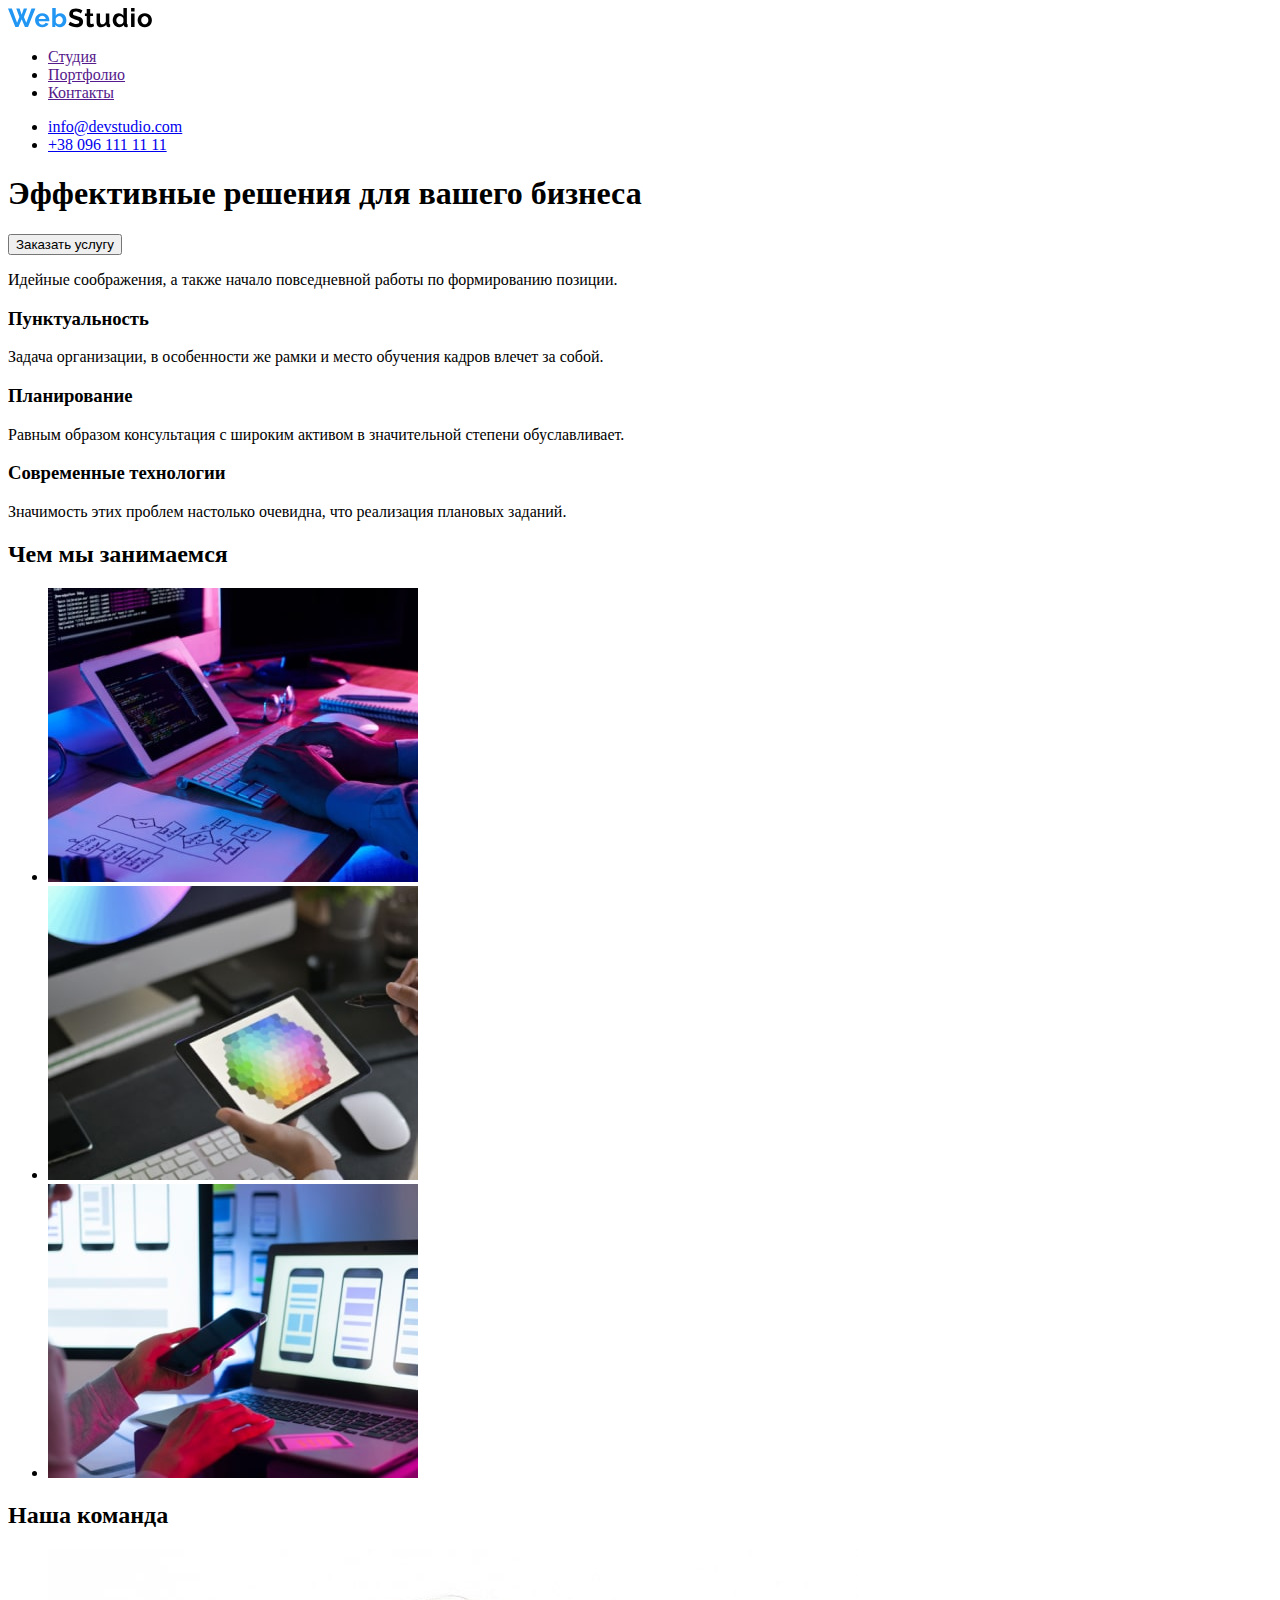
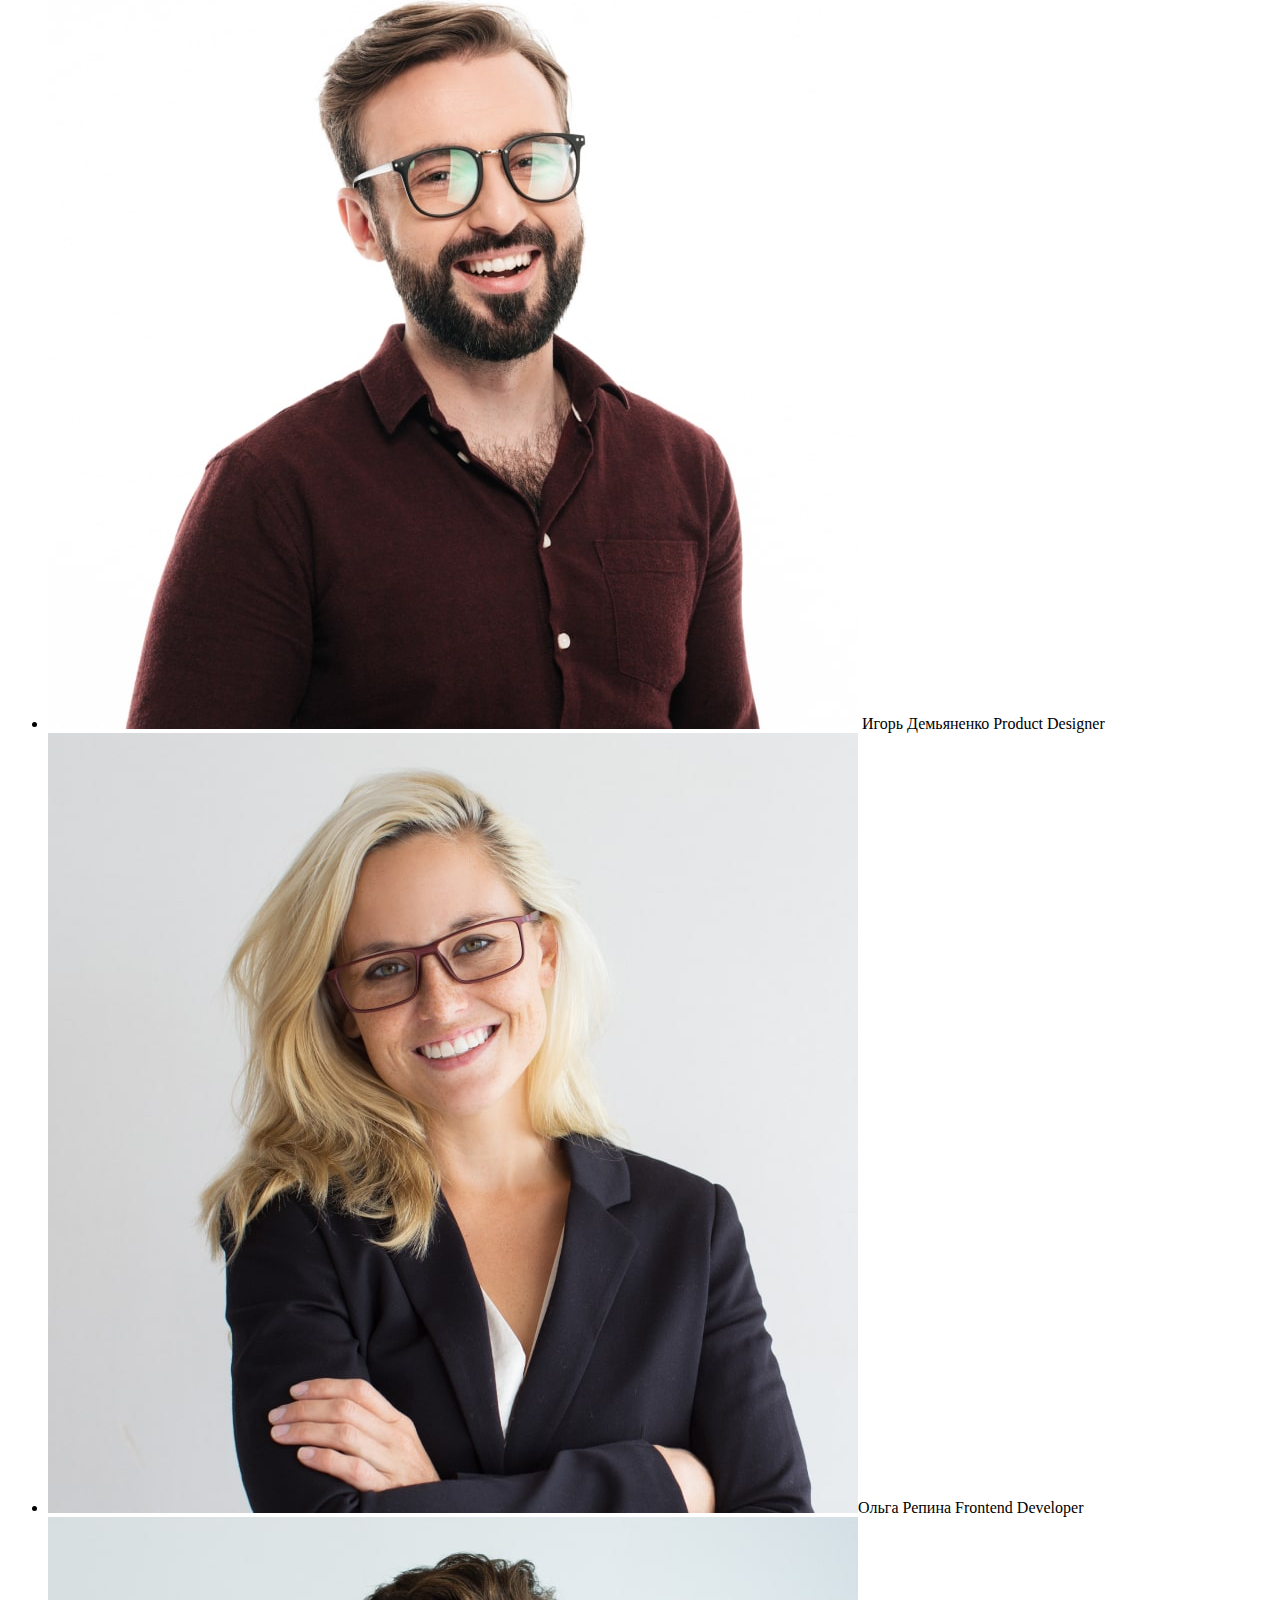
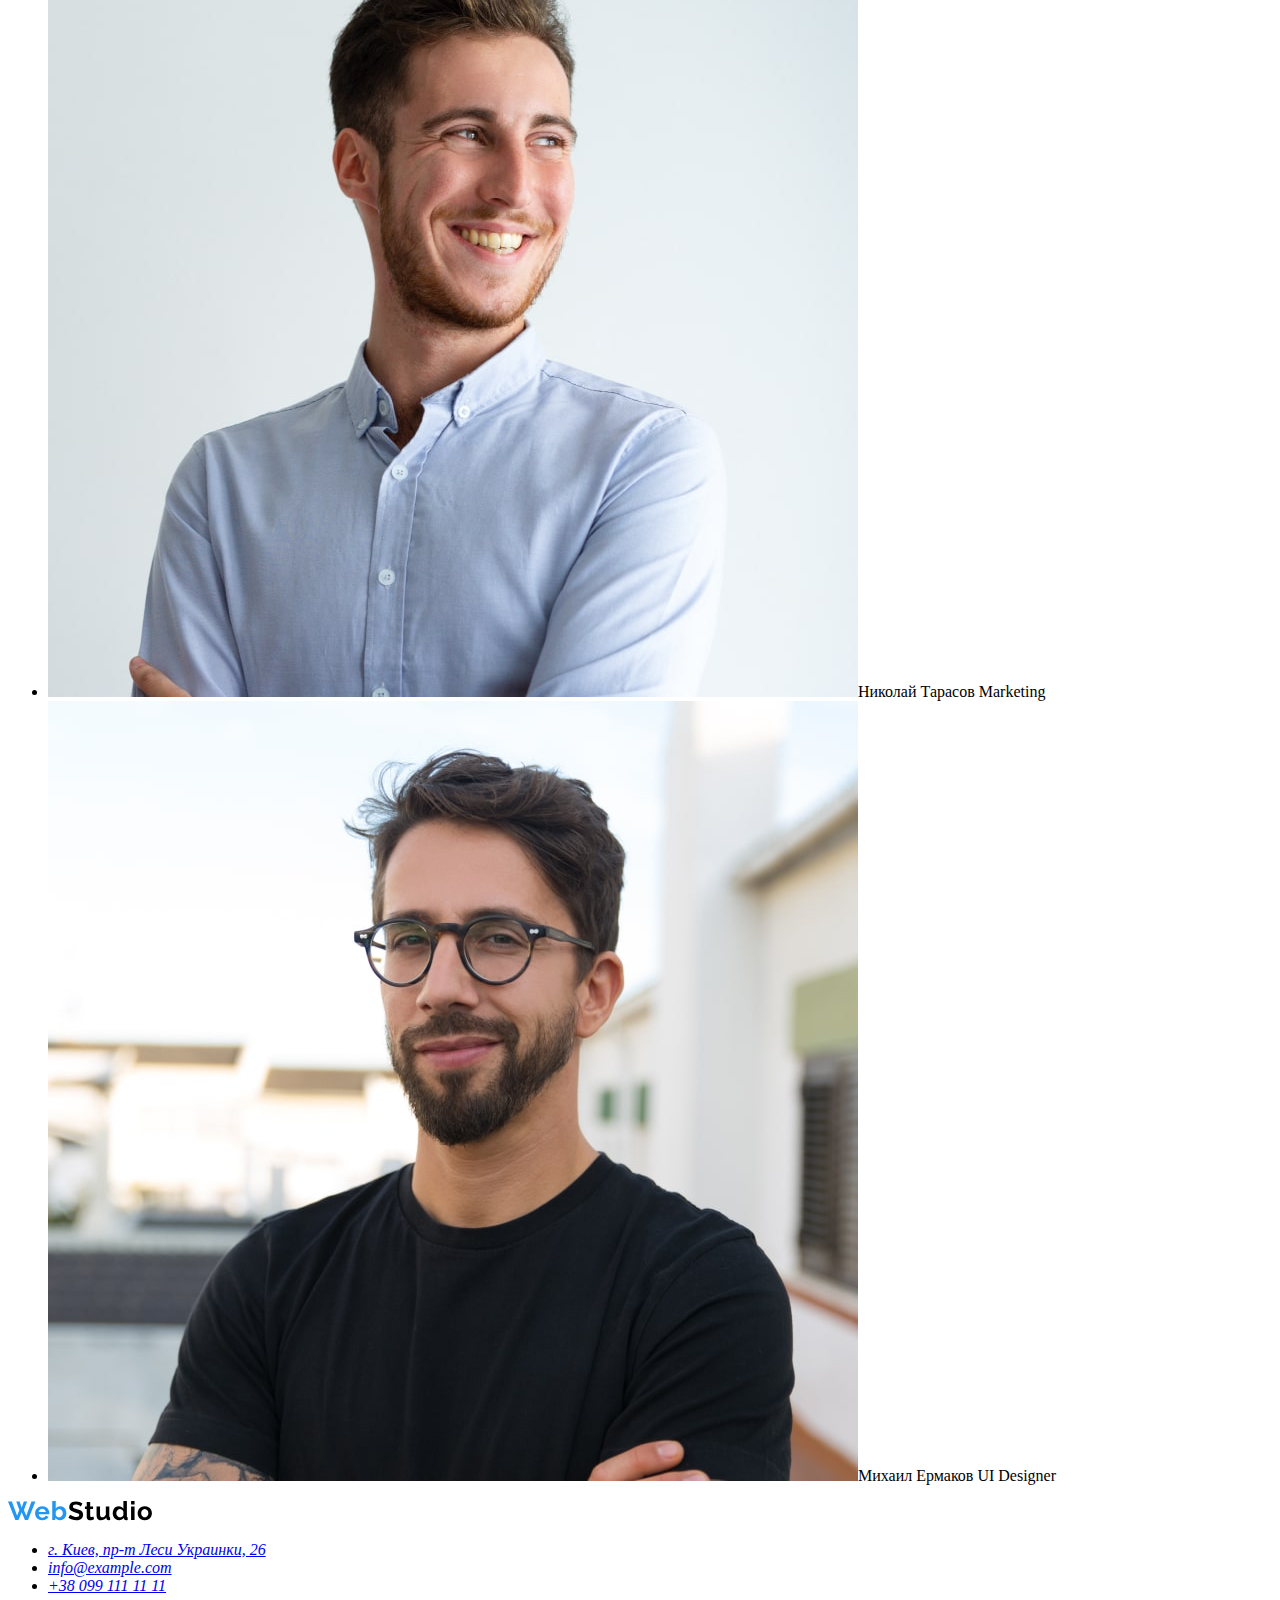
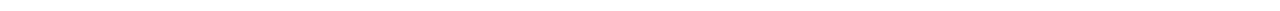
==== index.html @ 5e7e932f "start" ====
<!DOCTYPE html>
<html lang="ru">
<head>
    <meta charset="UTF-8">
    <meta http-equiv="X-UA-Compatible" content="IE=edge">
    <meta name="viewport" content="width=device-width, initial-scale=1.0">
    <title>Document</title>
</head>
<body>
    <header>
        <a href=""><img src="./logo/webstudio-logo.svg" alt="логотип"></a>
        <nav>
        <ul>
            <li> <a href="">Студия</a></li>
            <li> <a href="">Портфолио</a></li>
            <li> <a href="">Контакты</a></li>
        </ul>
        </nav>
        <div>
            <ul>
           <li><a href="mailto:info@devstudio.com">info@devstudio.com</a></li> 
            <li><a href="tel:+380961111111">+38 096 111 11 11</a></li>
        </ul>
        
        </div>
    </header>
<!-- main content -->
<main>
    <!--make an order-->
    <section>
      <h1>Эффективные решения для вашего бизнеса</h1>
      <button type="button">Заказать услугу</button>
    </section>

 <!-- strenghts-->
        <section>
        <div>
            <h2 hidden>Заказать услугу</h2>
        <p>Идейные соображения, а также начало повседневной работы по формированию позиции.</p>
        </div>
        <div>
            <h3>Пунктуальность</h3>
            <p>Задача организации, в особенности же рамки и место обучения кадров влечет за собой.</p>
        </div>
        <div>
            <h3>Планирование</h3>
            <p>Равным образом консультация с широким активом в значительной степени обуславливает.</p>
        </div>
        <div>
            <h3>Современные технологии</h3>
            <p>Значимость этих проблем настолько очевидна, что реализация плановых заданий.</p>
        </div>
        </section>
        <!--about our job-->
        <section>
            <div><h2>Чем мы занимаемся</h2></div>
            <ul>
                <li><img src="./about-our-job/about-our-job(1)-min.jpg" alt="комп1" width="370" height="294"></li>
                <li><img src="./about-our-job/about-our-job(2)-min.jpg" alt="комп2" width="370" height="294"></li>
                <li><img src="./about-our-job/about-our-job(3)-min.jpg" alt="комп3" width="370" height="294"></li>
            </ul>
        </section>
        <!--our team-->
        <section>
            <div><h2>Наша команда</h2></div>
            <ul>
                <li><img src="./our-team/our-team1.jpg" width="810" height="780" alt="Игорь Демьяненко"> <span>Игорь Демьяненко</span><span lang="en"> Product Designer</span> </li>
                <li><img src="./our-team/our-team2.jpg" width="810" height="780" alt="Ольга Репина"><span>Ольга Репина</span><span lang="en"> Frontend Developer</span></li>
                <li><img src="./our-team/our-team3.jpg" width="810" height="780" alt="Николай Тарасов"><span>Николай Тарасов</span><span lang="en"> Marketing</span></li>
                <li><img src="./our-team/our-team4.jpg" width="810" height="780" alt="Михаил Ермаков"><span>Михаил Ермаков</span><span lang="en"> UI Designer</span></li>
            </ul>
        </section>
</main>

   <!--site bar-->
<footer>

                <a href=""><img src="./logo/webstudio-logo.svg" alt="логотип"></a>
                <address>
                    <ul>
                        <li><a href="https://goo.gl/maps/9mifJz8YDCH2JTNd8" target="_blank" rel="noopener noreferrer">г. Киев, пр-т Леси Украинки, 26</a></li>
                        <li><a href="mailto:info@example.com">info@example.com</a></li>
                        <li><a href="tel:+380991111111">+38 099 111 11 11</a></li>
                    </ul>
                </address>
</footer> 

</body>
</html>
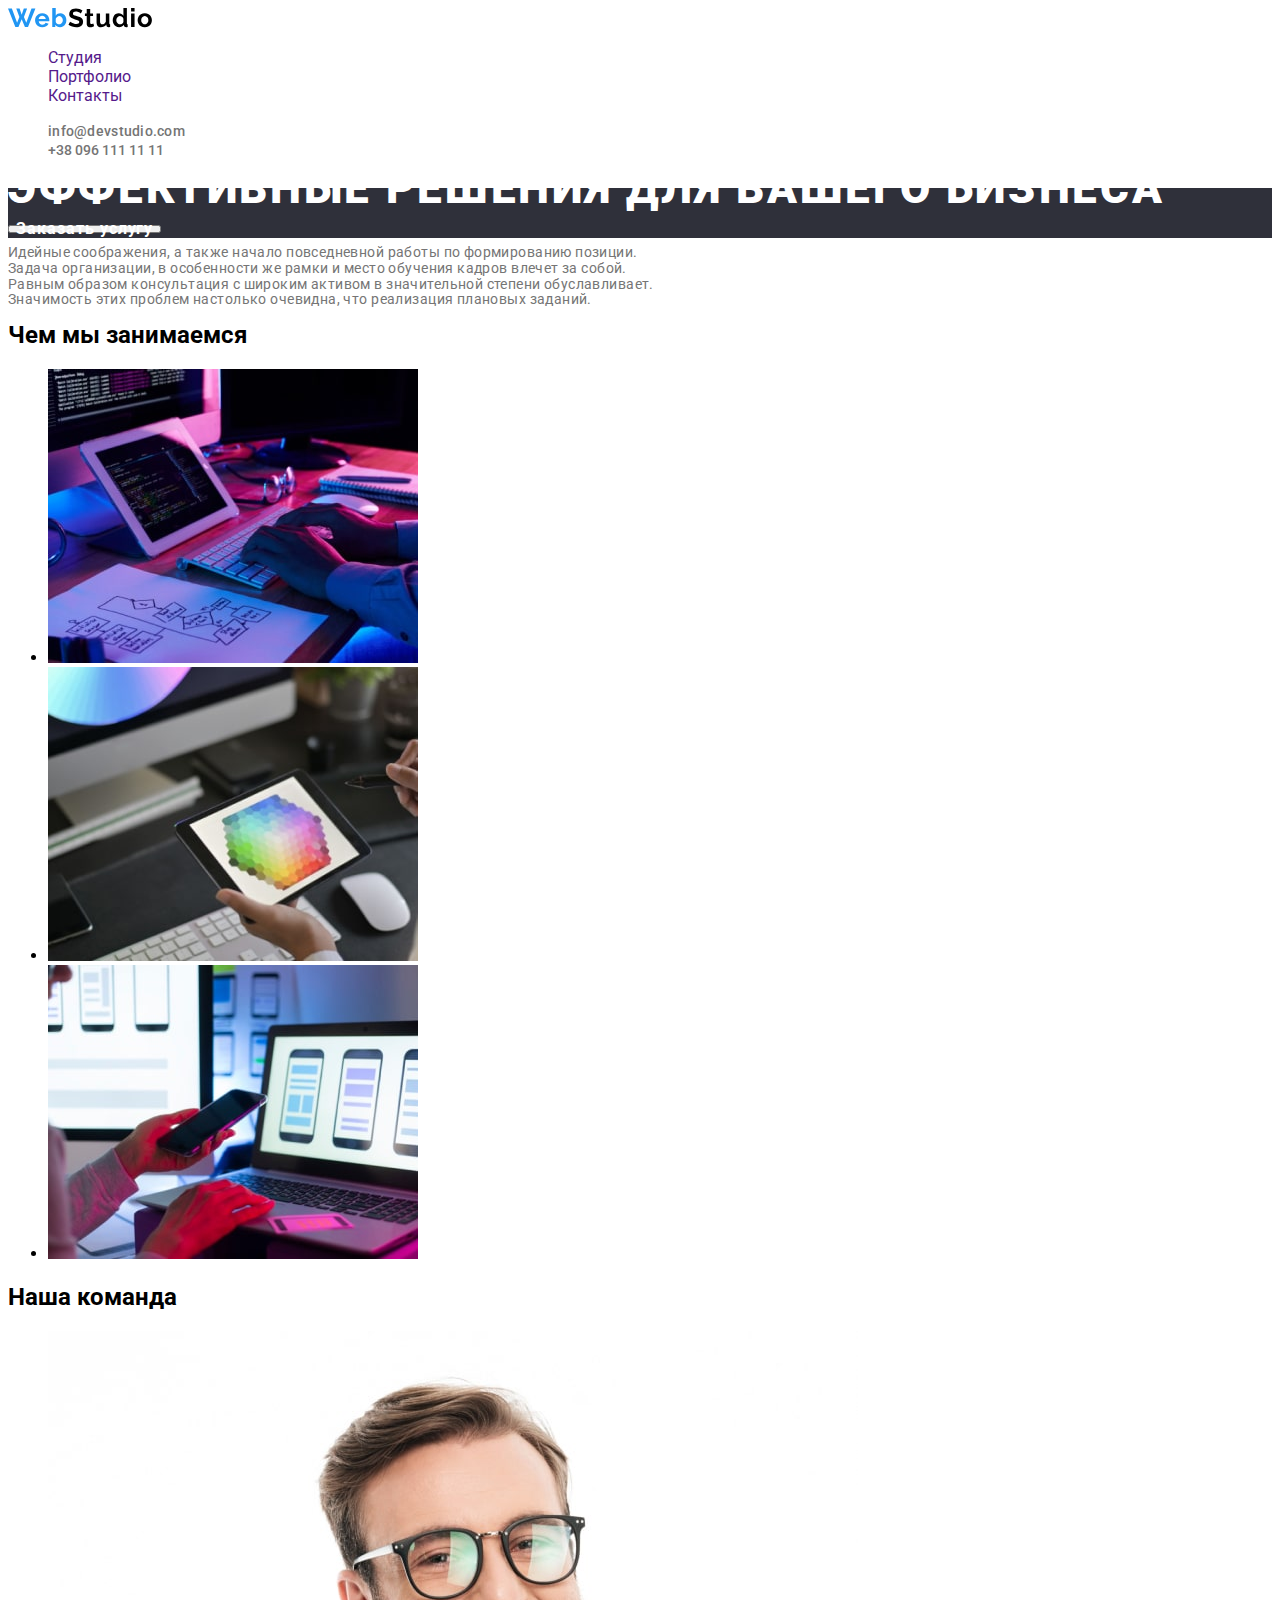
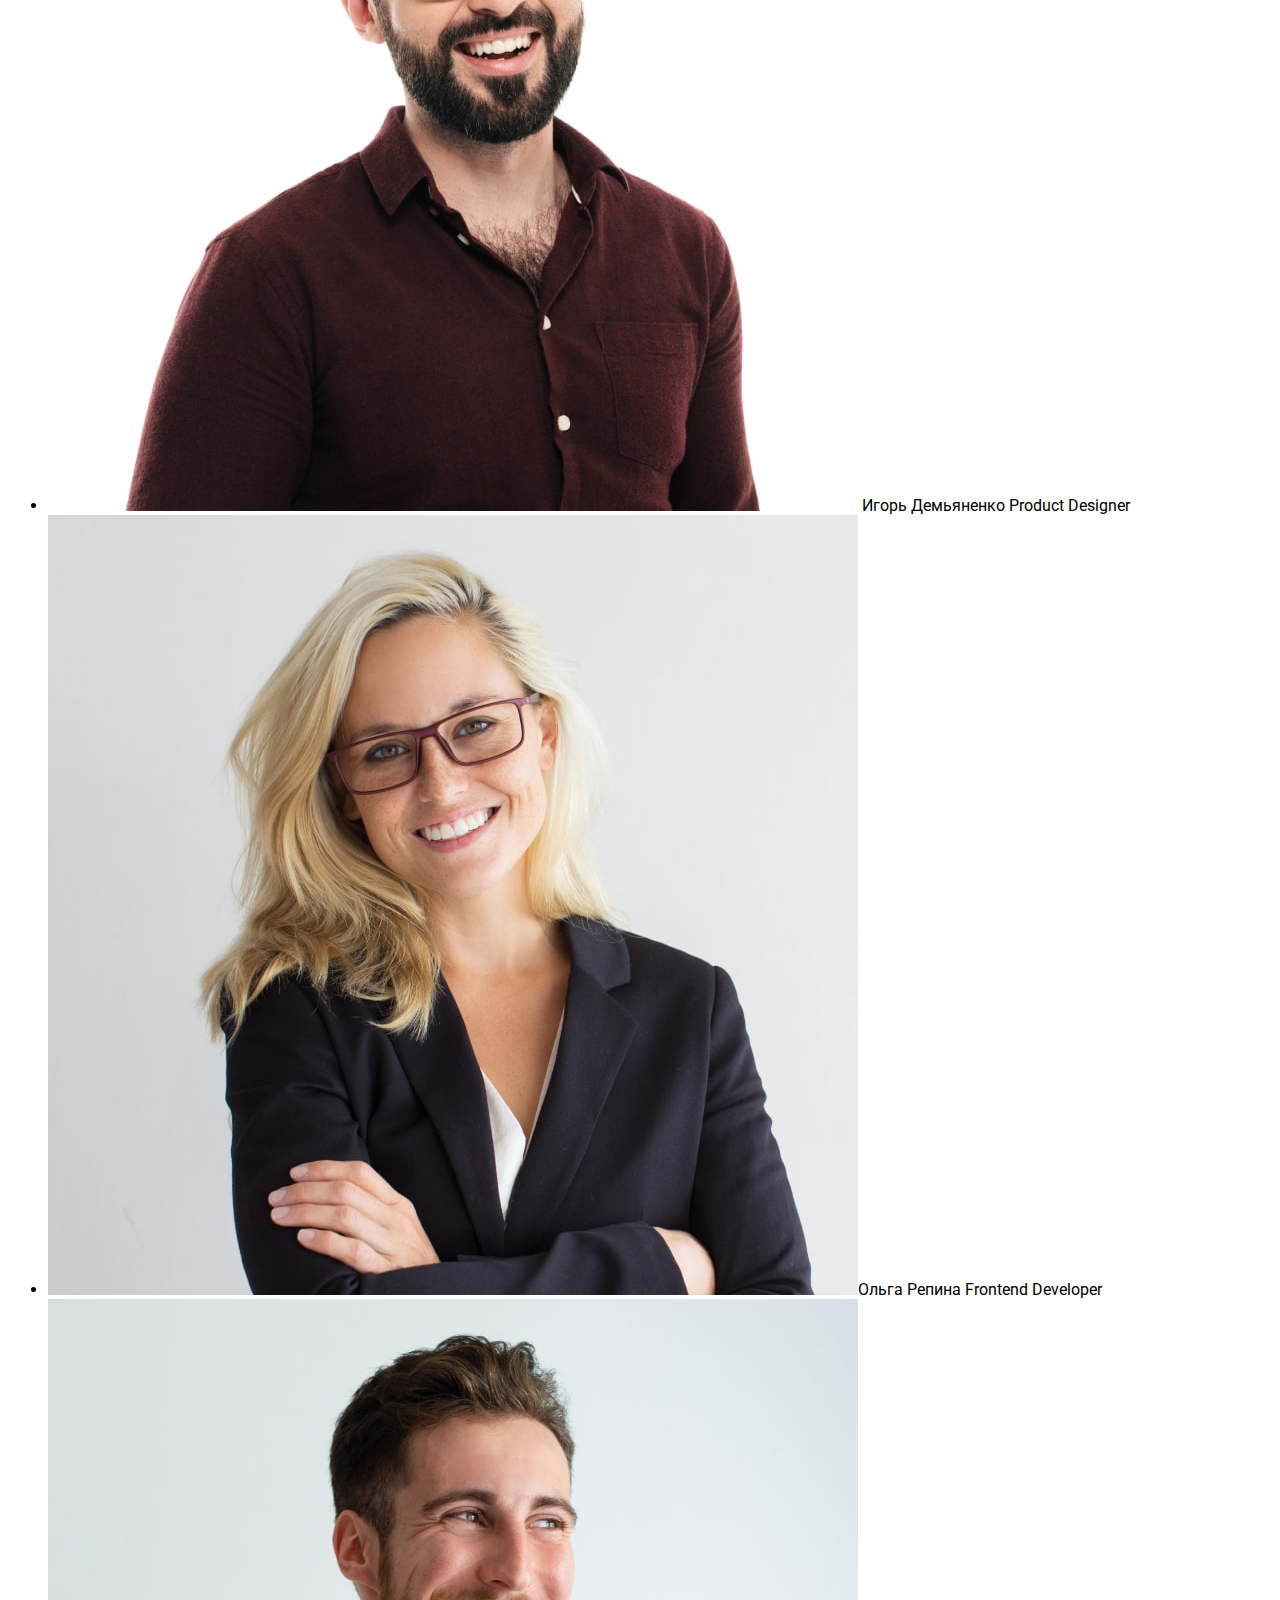
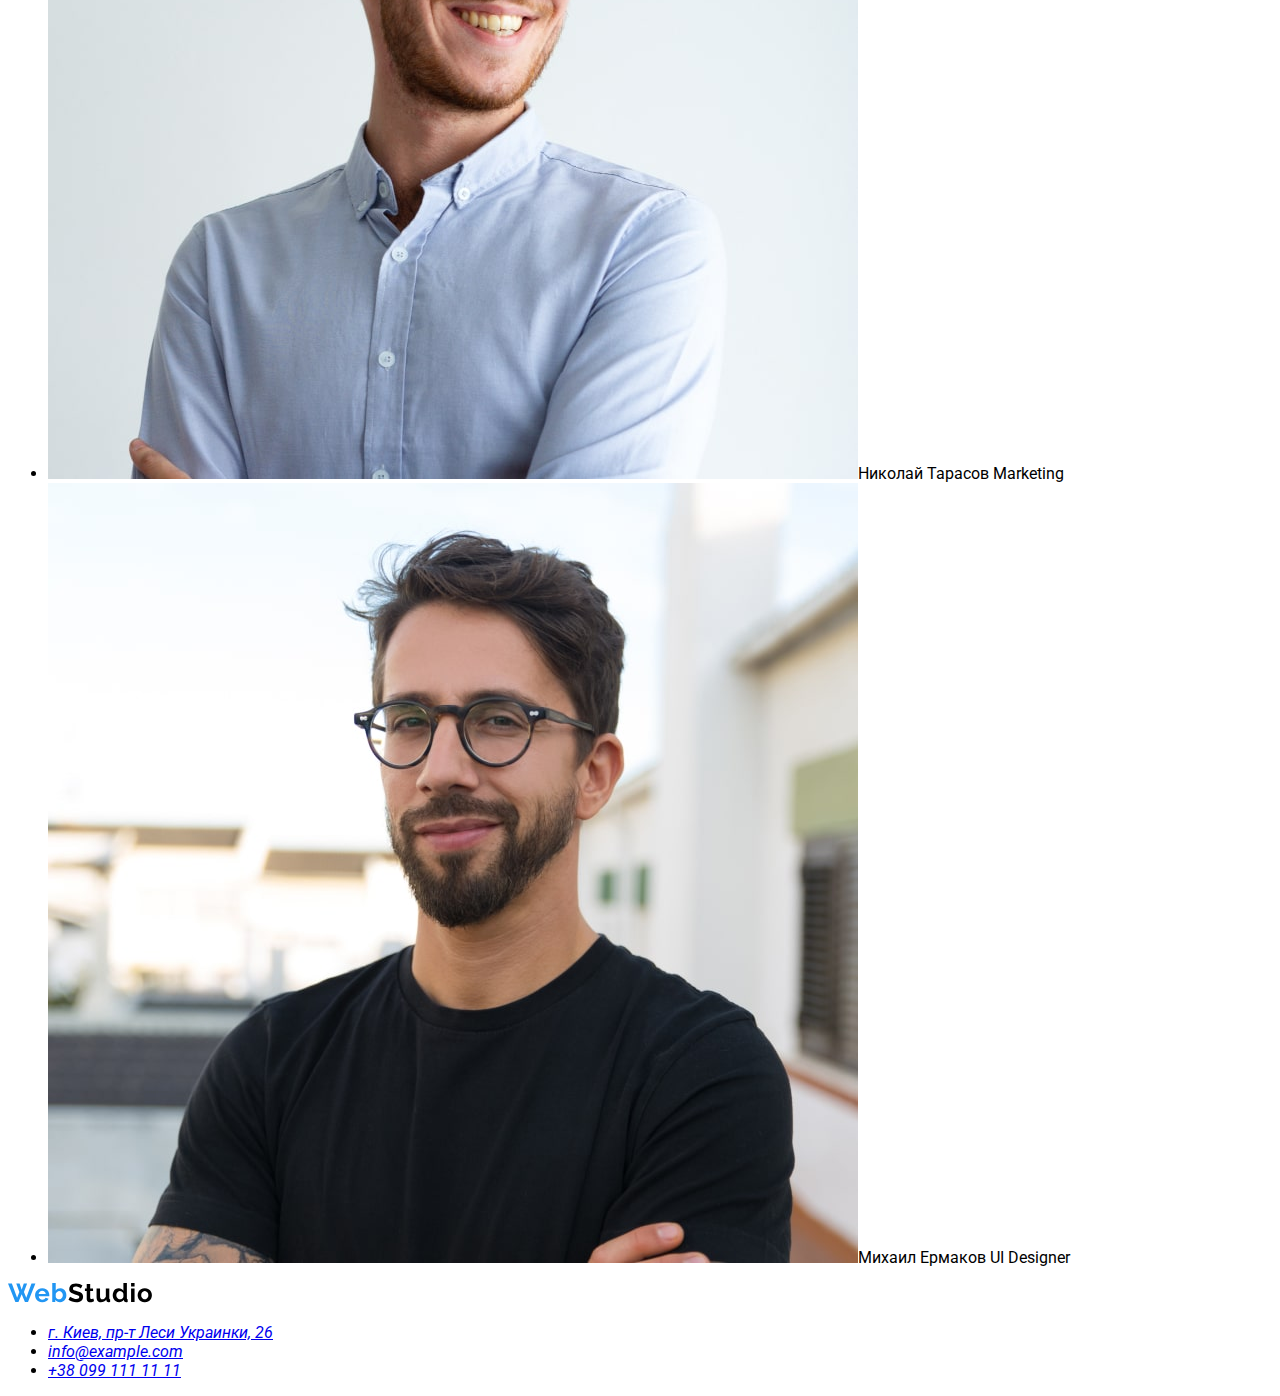
==== commit 95144ca7: "part1" ====
--- a/index.html
+++ b/index.html
@@ -5,21 +5,25 @@
     <meta http-equiv="X-UA-Compatible" content="IE=edge">
     <meta name="viewport" content="width=device-width, initial-scale=1.0">
     <title>Document</title>
+    <link rel="preconnect" href="https://fonts.googleapis.com">
+    <link rel="preconnect" href="https://fonts.gstatic.com" crossorigin>
+    <link href="https://fonts.googleapis.com/css2?family=Roboto:wght@500;700;900&display=swap" rel="stylesheet">
+    <link rel="stylesheet" href="./css/styles.css">
 </head>
 <body>
-    <header>
-        <a href=""><img src="./logo/webstudio-logo.svg" alt="логотип"></a>
-        <nav>
-        <ul>
-            <li> <a href="">Студия</a></li>
-            <li> <a href="">Портфолио</a></li>
-            <li> <a href="">Контакты</a></li>
+    <header  class="header">
+        <nav class="header-navigation">
+            <a href="" class="header-logo"><img src="./logo/webstudio-logo.svg" alt="логотип"></a>
+        <ul class="header-navigation-list list">
+            <li class="headar-item"> <a class="header-link link" href="">Студия</a></li>
+            <li class="headar-item"> <a class="header-link link" href="">Портфолио</a></li>
+            <li class="headar-item"> <a class="header-link link" href="">Контакты</a></li>
         </ul>
         </nav>
         <div>
-            <ul>
-           <li><a href="mailto:info@devstudio.com">info@devstudio.com</a></li> 
-            <li><a href="tel:+380961111111">+38 096 111 11 11</a></li>
+            <ul class="header-contacts list">
+           <li><a class="header-tel link" href="mailto:info@devstudio.com">info@devstudio.com</a></li> 
+            <li><a class="header-mail link" href="tel:+380961111111">+38 096 111 11 11</a></li>
         </ul>
         
         </div>
@@ -27,28 +31,28 @@
 <!-- main content -->
 <main>
     <!--make an order-->
-    <section>
-      <h1>Эффективные решения для вашего бизнеса</h1>
-      <button type="button">Заказать услугу</button>
+    <section class="hero">
+      <h1 class="hero-text">Эффективные решения для вашего бизнеса</h1>
+      <button class="hero-button" type="button">Заказать услугу</button>
     </section>
 
  <!-- strenghts-->
-        <section>
-        <div>
-            <h2 hidden>Заказать услугу</h2>
-        <p>Идейные соображения, а также начало повседневной работы по формированию позиции.</p>
+        <section class="hero-strenghts">
+        <div class="hero-strenghts-box">
+            <h2 class="strenghts-title" hidden>Внимание к деталям</h2>
+        <p class="strenghts-title-description">Идейные соображения, а также начало повседневной работы по формированию позиции.</p>
         </div>
         <div>
-            <h3>Пунктуальность</h3>
-            <p>Задача организации, в особенности же рамки и место обучения кадров влечет за собой.</p>
+            <h2 class="strenghts-title" hidden>Пунктуальность</h2>
+            <p class="strenghts-title-description">Задача организации, в особенности же рамки и место обучения кадров влечет за собой.</p>
         </div>
         <div>
-            <h3>Планирование</h3>
-            <p>Равным образом консультация с широким активом в значительной степени обуславливает.</p>
+            <h2 class="strenghts-title" hidden>Планирование</h2>
+            <p class="strenghts-title-description">Равным образом консультация с широким активом в значительной степени обуславливает.</p>
         </div>
         <div>
-            <h3>Современные технологии</h3>
-            <p>Значимость этих проблем настолько очевидна, что реализация плановых заданий.</p>
+            <h2 class="strenghts-title" hidden>Современные технологии</h2>
+            <p class="strenghts-title-description">Значимость этих проблем настолько очевидна, что реализация плановых заданий.</p>
         </div>
         </section>
         <!--about our job-->
--- a/css/styles.css
+++ b/css/styles.css
@@ -0,0 +1,94 @@
+:root {
+  --mine-titel-color: #212121;
+  --secondary-titel-color: #fff;
+  --main-text-color: #757575;
+  --accent-color: #2196f3;
+}
+
+body {
+  font-family: "Roboto", sans-serif;
+}
+
+.list {
+  list-style: none;
+}
+.link {
+  text-decoration: none;
+}
+.link:hover, .link:focus{
+    color: var(--accent-color);
+}
+/*----header---*/
+}
+.header-link {
+  font-weight: 500;
+  font-size: 14px;
+  line-height: 1.14px;
+  letter-spacing: 0.02em;
+  color: #212121;
+}
+.header-tel {
+  font-weight: 500;
+  font-size: 14px;
+  line-height: 1.14px;
+  letter-spacing: 0.02em;
+
+  color:  #757575;
+}
+.header-mail {
+    font-weight: 500;
+font-size: 14px;
+line-height: 1.14px
+letter-spacing: 0.02em;
+
+color: #757575;
+}
+
+/*----hero---*/
+
+.hero{
+background-color: #2F303A;
+}
+.hero-text{
+font-family: Roboto;
+font-style: normal;
+font-weight: 900;
+font-size: 44px;
+line-height: 1.36px;
+letter-spacing: 0.06em;
+text-transform: uppercase;
+color: var(--secondary-titel-color);
+}
+.hero-button{
+font-family: Roboto;
+font-style: normal;
+font-weight: bold;
+font-size: 16px;
+line-height: 1.86px;
+letter-spacing: 0.06em;
+
+color: #FFFFFF;
+}
+
+/*---strenghts---*/
+
+.strenghts{
+
+}
+.strenghts-title{
+    font-style: normal;
+font-weight: bold;
+font-size: 14px;
+line-height: 1.7px;
+letter-spacing: 0.03em;
+text-transform: uppercase;
+color: #212121;
+}
+
+.strenghts-title-description{
+    font-weight: normal;
+font-size: 14px;
+line-height: 1.7px;
+letter-spacing: 0.03em;
+color: #757575;
+}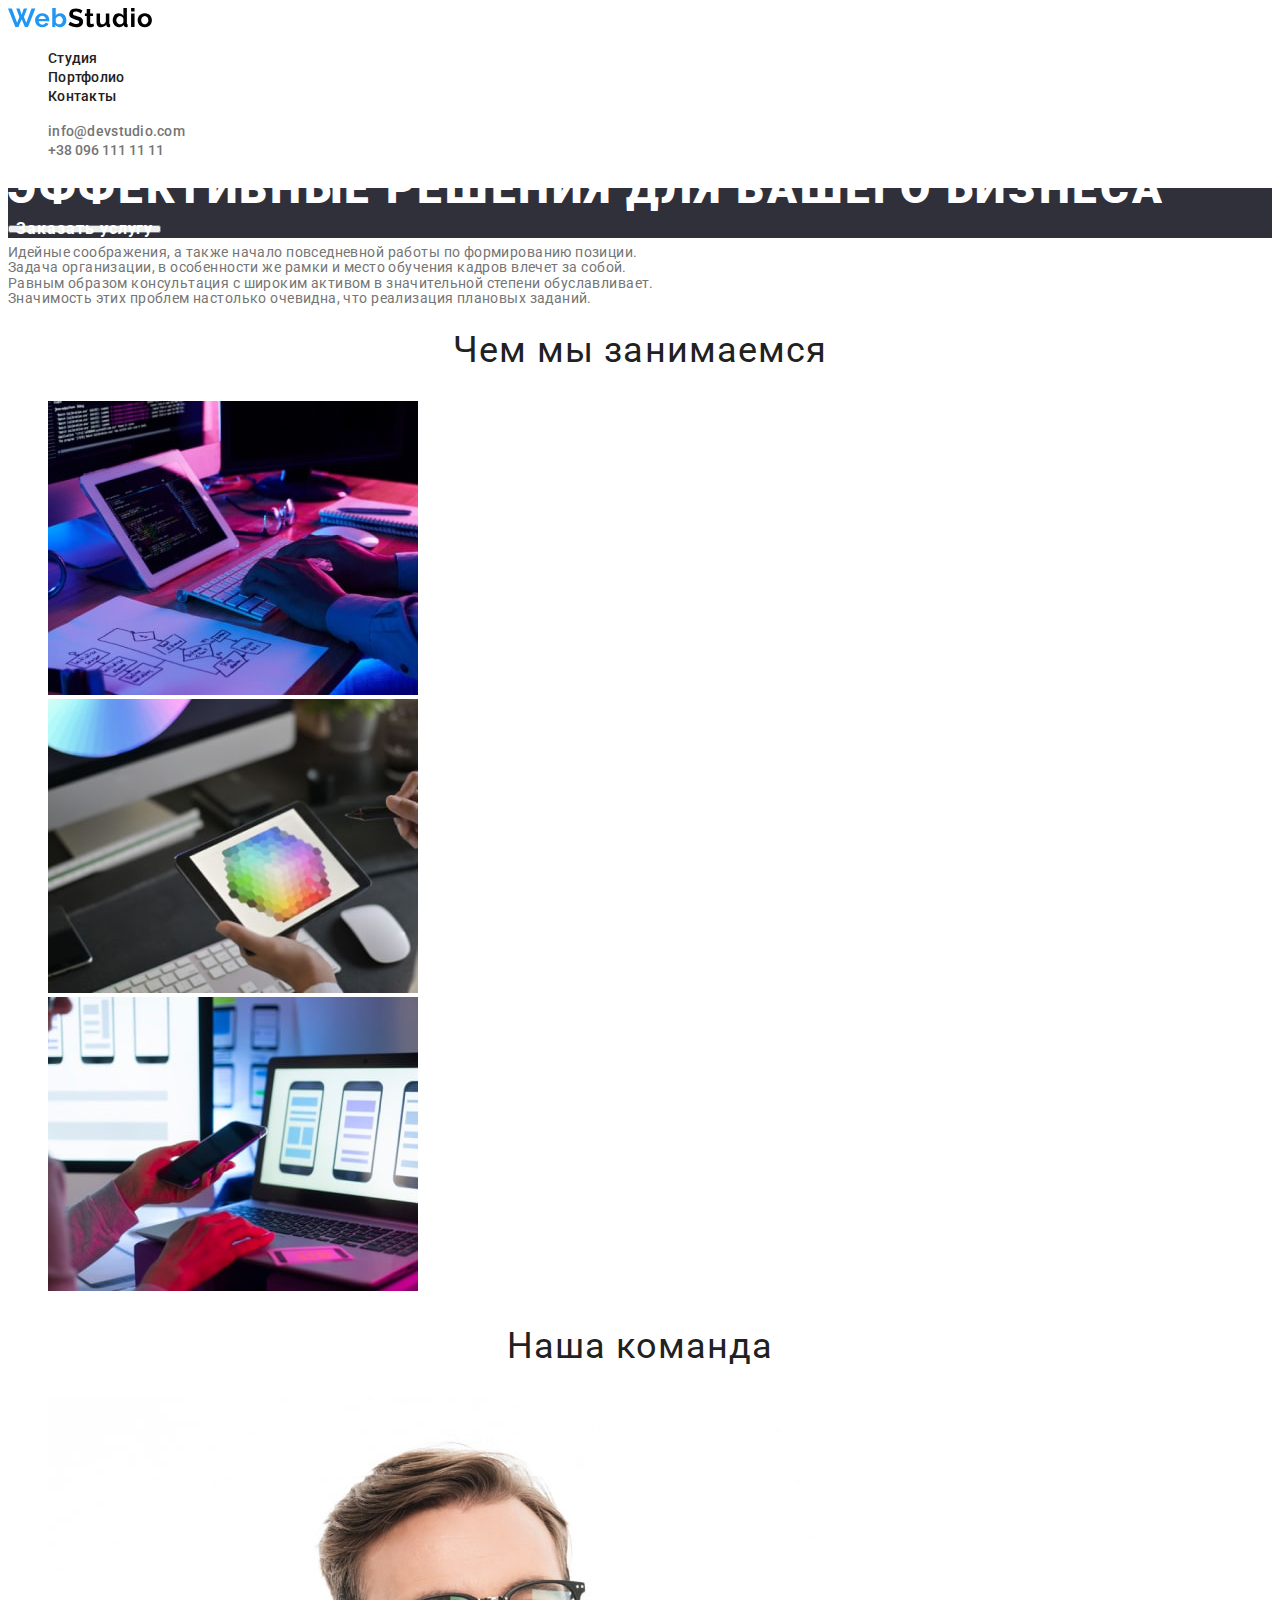
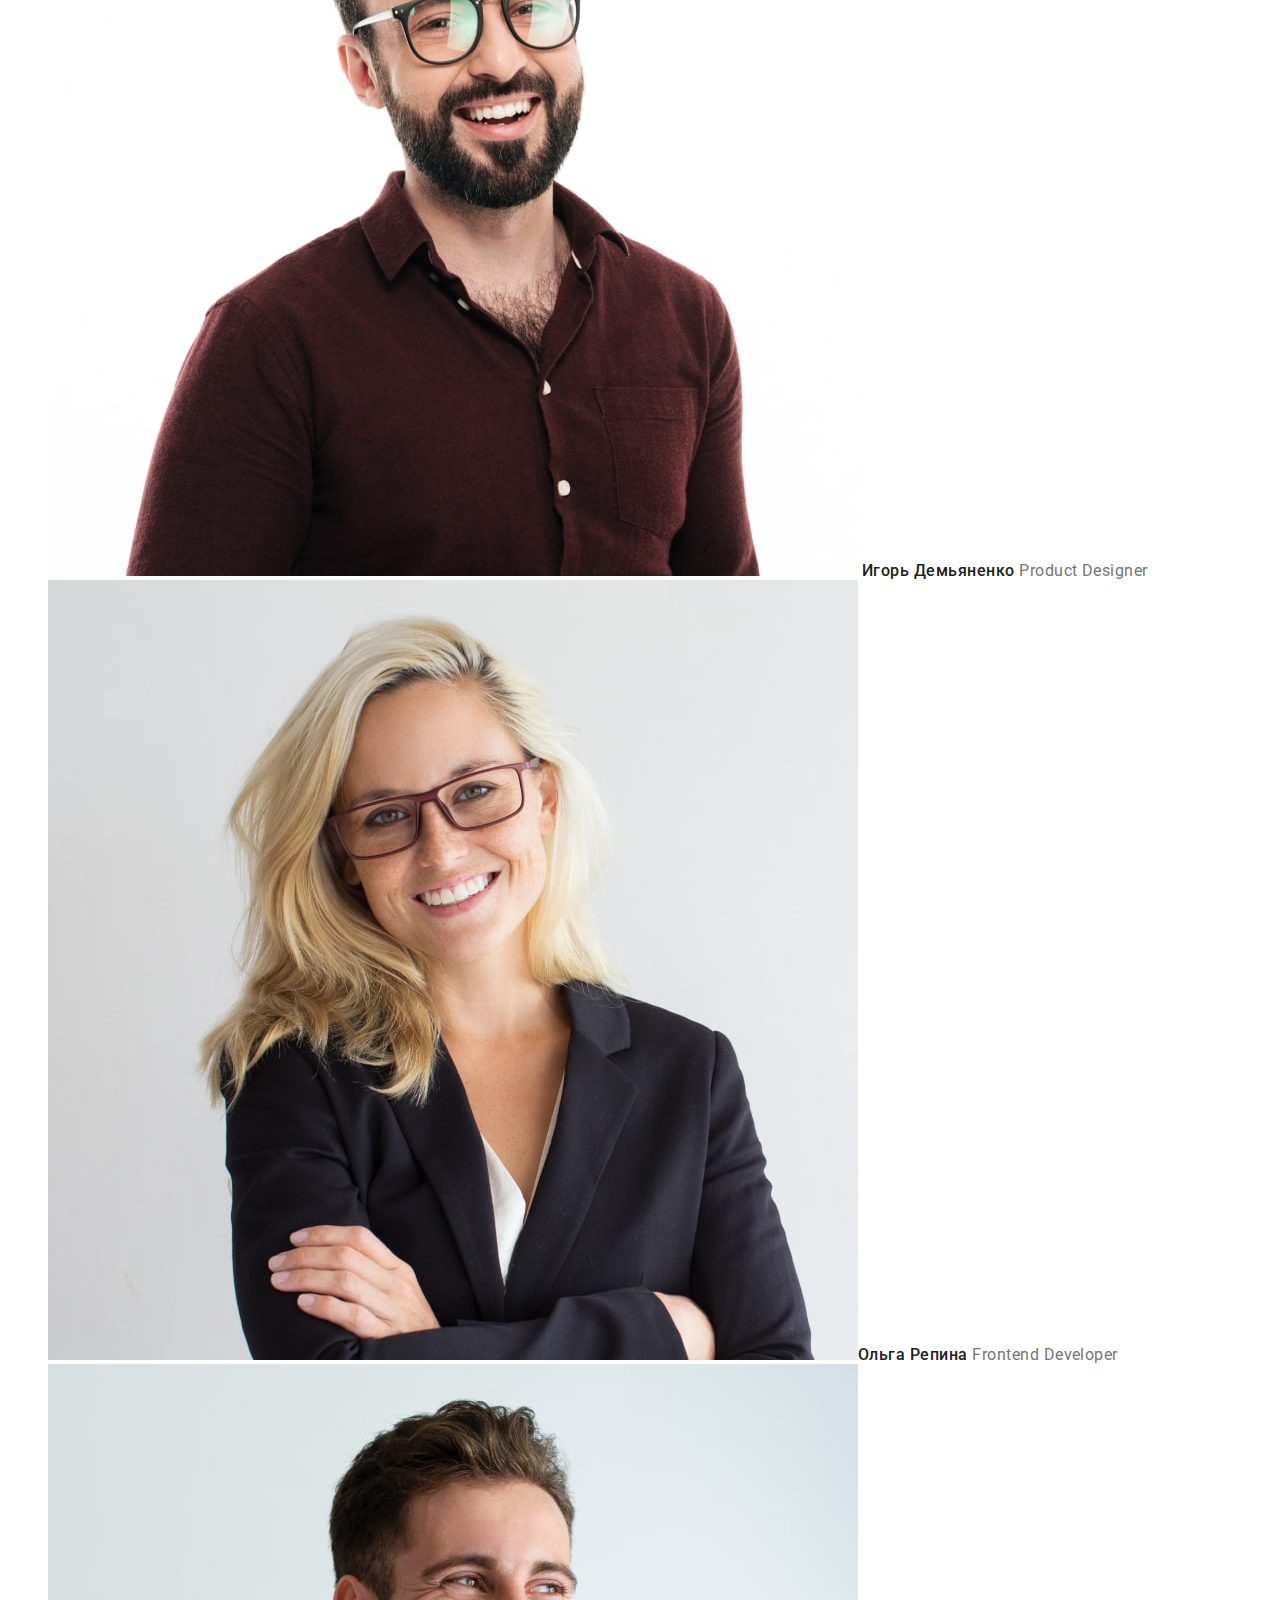
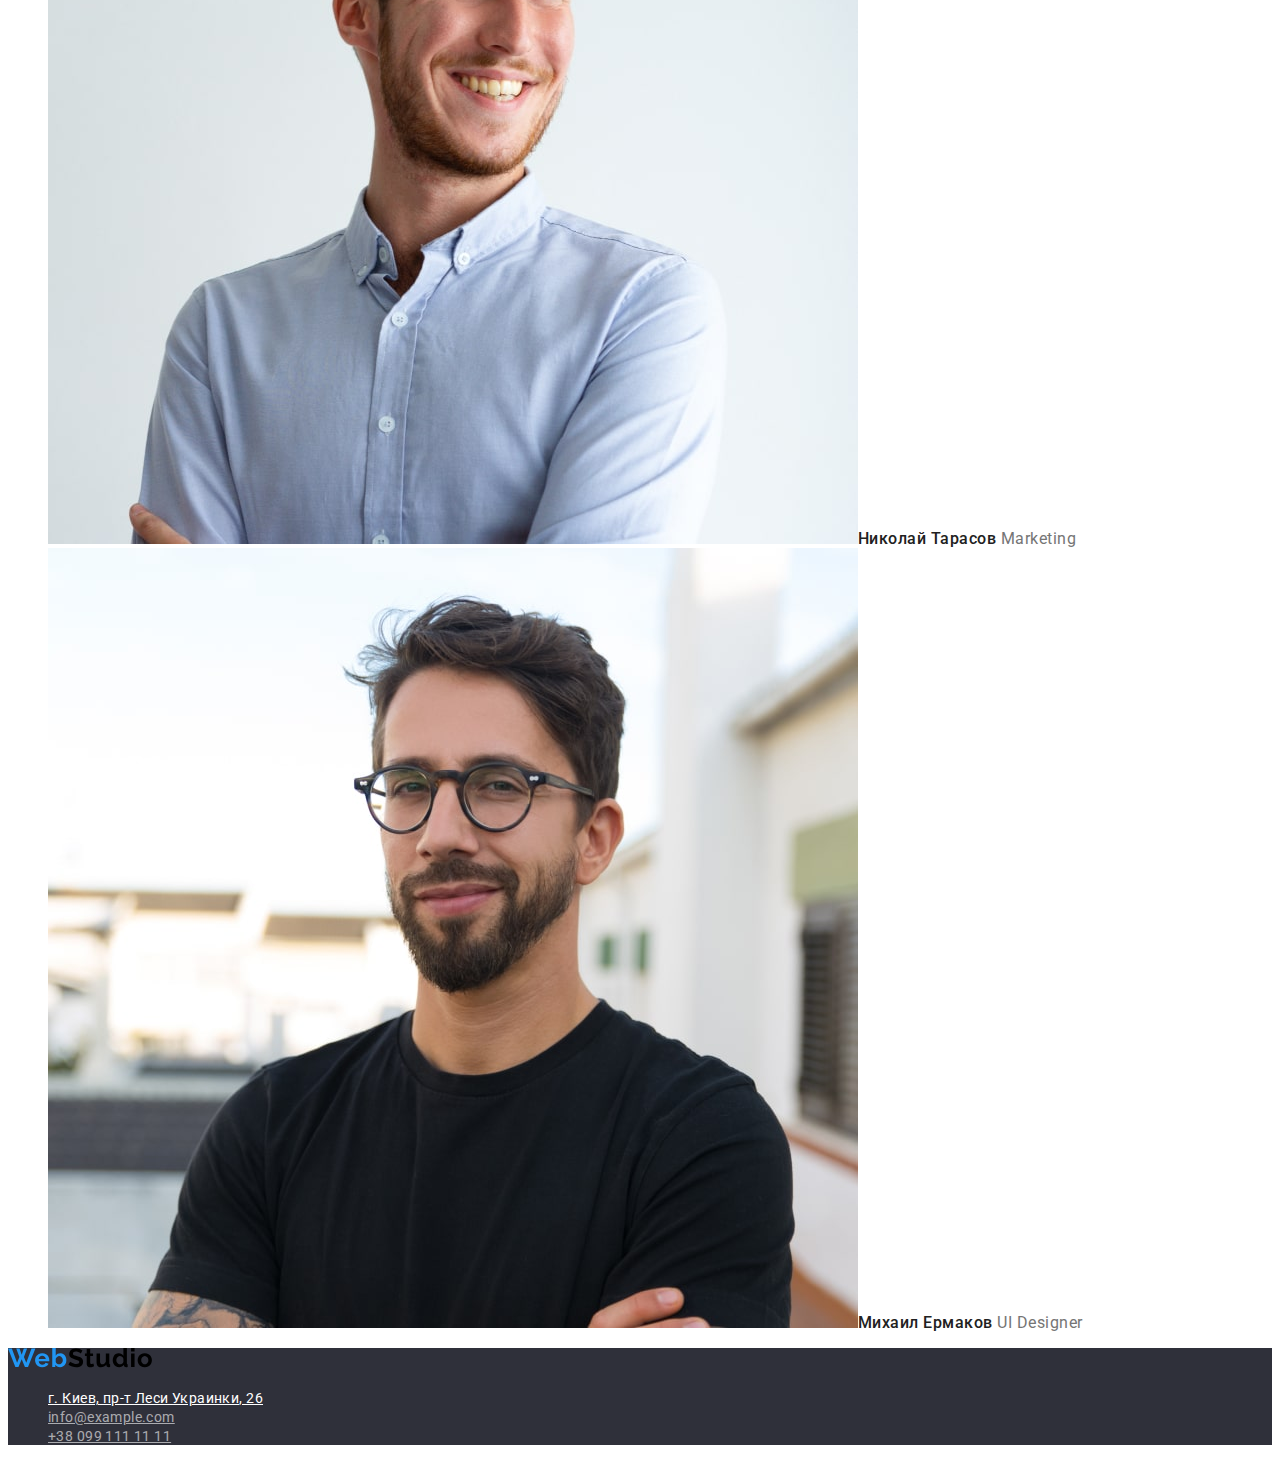
==== commit f00ea157: "done ht2" ====
--- a/index.html
+++ b/index.html
@@ -36,29 +36,29 @@
       <button class="hero-button" type="button">Заказать услугу</button>
     </section>
 
- <!-- strenghts-->
+ <!-- hero strenghts-->
         <section class="hero-strenghts">
-        <div class="hero-strenghts-box">
+        <div class="hero-strenghts-box-attantion">
             <h2 class="strenghts-title" hidden>Внимание к деталям</h2>
         <p class="strenghts-title-description">Идейные соображения, а также начало повседневной работы по формированию позиции.</p>
         </div>
-        <div>
+        <div class="hero-strenghts-box-time">
             <h2 class="strenghts-title" hidden>Пунктуальность</h2>
             <p class="strenghts-title-description">Задача организации, в особенности же рамки и место обучения кадров влечет за собой.</p>
         </div>
-        <div>
+        <div class="hero-strenghts-box-planing">
             <h2 class="strenghts-title" hidden>Планирование</h2>
             <p class="strenghts-title-description">Равным образом консультация с широким активом в значительной степени обуславливает.</p>
         </div>
-        <div>
+        <div class="hero-strenghts-box-tech">
             <h2 class="strenghts-title" hidden>Современные технологии</h2>
             <p class="strenghts-title-description">Значимость этих проблем настолько очевидна, что реализация плановых заданий.</p>
         </div>
         </section>
         <!--about our job-->
         <section>
-            <div><h2>Чем мы занимаемся</h2></div>
-            <ul>
+            <div><h2 class="about-job titel">Чем мы занимаемся</h2></div>
+            <ul class="about-job-pic list">
                 <li><img src="./about-our-job/about-our-job(1)-min.jpg" alt="комп1" width="370" height="294"></li>
                 <li><img src="./about-our-job/about-our-job(2)-min.jpg" alt="комп2" width="370" height="294"></li>
                 <li><img src="./about-our-job/about-our-job(3)-min.jpg" alt="комп3" width="370" height="294"></li>
@@ -66,25 +66,25 @@
         </section>
         <!--our team-->
         <section>
-            <div><h2>Наша команда</h2></div>
-            <ul>
-                <li><img src="./our-team/our-team1.jpg" width="810" height="780" alt="Игорь Демьяненко"> <span>Игорь Демьяненко</span><span lang="en"> Product Designer</span> </li>
-                <li><img src="./our-team/our-team2.jpg" width="810" height="780" alt="Ольга Репина"><span>Ольга Репина</span><span lang="en"> Frontend Developer</span></li>
-                <li><img src="./our-team/our-team3.jpg" width="810" height="780" alt="Николай Тарасов"><span>Николай Тарасов</span><span lang="en"> Marketing</span></li>
-                <li><img src="./our-team/our-team4.jpg" width="810" height="780" alt="Михаил Ермаков"><span>Михаил Ермаков</span><span lang="en"> UI Designer</span></li>
+            <div><h2 class="our-team titel">Наша команда</h2></div>
+            <ul class="our-team-pic list">
+                <li><img src="./our-team/our-team1.jpg" width="810" height="780" alt="Игорь Демьяненко"> <span class="our-team-name">Игорь Демьяненко</span><span class="our-team-position" lang="en"> Product Designer</span> </li>
+                <li><img src="./our-team/our-team2.jpg" width="810" height="780" alt="Ольга Репина"><span class="our-team-name">Ольга Репина</span><span class="our-team-position" lang="en"> Frontend Developer</span></li>
+                <li><img src="./our-team/our-team3.jpg" width="810" height="780" alt="Николай Тарасов"><span class="our-team-name">Николай Тарасов</span><span class="our-team-position" lang="en"> Marketing</span></li>
+                <li><img src="./our-team/our-team4.jpg" width="810" height="780" alt="Михаил Ермаков"><span class="our-team-name">Михаил Ермаков</span><span class="our-team-position" lang="en"> UI Designer</span></li>
             </ul>
         </section>
 </main>
 
    <!--site bar-->
-<footer>
+<footer class="site-bar">
 
                 <a href=""><img src="./logo/webstudio-logo.svg" alt="логотип"></a>
                 <address>
-                    <ul>
-                        <li><a href="https://goo.gl/maps/9mifJz8YDCH2JTNd8" target="_blank" rel="noopener noreferrer">г. Киев, пр-т Леси Украинки, 26</a></li>
-                        <li><a href="mailto:info@example.com">info@example.com</a></li>
-                        <li><a href="tel:+380991111111">+38 099 111 11 11</a></li>
+                    <ul class="site-bar-list list">
+                        <li><a class="site-bar-location" href="https://goo.gl/maps/9mifJz8YDCH2JTNd8" target="_blank" rel="noopener noreferrer">г. Киев, пр-т Леси Украинки, 26</a></li>
+                        <li><a class="site-bar-contact" href="mailto:info@example.com">info@example.com</a></li>
+                        <li><a class="site-bar-contact" href="tel:+380991111111">+38 099 111 11 11</a></li>
                     </ul>
                 </address>
 </footer> 
--- a/css/styles.css
+++ b/css/styles.css
@@ -1,8 +1,9 @@
+
 :root {
-  --mine-titel-color: #212121;
-  --secondary-titel-color: #fff;
-  --main-text-color: #757575;
-  --accent-color: #2196f3;
+    --mine-titel-color: #212121;
+    --secondary-titel-color: #fff;
+    --main-text-color: #757575;
+    --accent-color: #2196f3;
 }
 
 body {
@@ -18,8 +19,9 @@
 .link:hover, .link:focus{
     color: var(--accent-color);
 }
+
 /*----header---*/
-}
+
 .header-link {
   font-weight: 500;
   font-size: 14px;
@@ -32,9 +34,9 @@
   font-size: 14px;
   line-height: 1.14px;
   letter-spacing: 0.02em;
-
   color:  #757575;
 }
+
 .header-mail {
     font-weight: 500;
 font-size: 14px;
@@ -49,6 +51,7 @@
 .hero{
 background-color: #2F303A;
 }
+
 .hero-text{
 font-family: Roboto;
 font-style: normal;
@@ -59,6 +62,7 @@
 text-transform: uppercase;
 color: var(--secondary-titel-color);
 }
+
 .hero-button{
 font-family: Roboto;
 font-style: normal;
@@ -66,17 +70,13 @@
 font-size: 16px;
 line-height: 1.86px;
 letter-spacing: 0.06em;
-
 color: #FFFFFF;
 }
 
 /*---strenghts---*/
 
-.strenghts{
 
-}
 .strenghts-title{
-    font-style: normal;
 font-weight: bold;
 font-size: 14px;
 line-height: 1.7px;
@@ -85,10 +85,65 @@
 color: #212121;
 }
 
-.strenghts-title-description{
-    font-weight: normal;
+.strenghts-title-description {
+ font-weight: normal;
 font-size: 14px;
-line-height: 1.7px;
+ line-height: 1.17px;
+ letter-spacing: 0.03em;
+ color: #757575;
+}
+
+.titel {
+font-weight: normal;
+font-size: 36px;
+line-height: 42px;
+text-align: center;
 letter-spacing: 0.03em;
-color: #757575;
+
+color: #212121;
+}
+
+.our-team-name {
+font-weight: 500;
+font-size: 16px;
+line-height: 1.18px;
+text-align: center;
+letter-spacing: 0.03em;
+
+color: var(--mine-titel-color);
+}
+
+.our-team-position{
+font-size: 16px;
+line-height: 19px;
+text-align: center;
+letter-spacing: 0.03em;
+
+color: var(--main-text-color);
+}
+
+/*--site bar--*/
+
+.site-bar {
+    background-color: #2F303A;
+}
+
+.site-bar-location {
+font-family: Roboto;
+font-style: normal;
+font-weight: normal;
+font-size: 14px;
+line-height: 1.71px;
+letter-spacing: 0.03em;
+
+color: #FFFFFF;
+}
+
+.site-bar-contact {
+font-style: normal;
+font-weight: normal;
+font-size: 14px;
+line-height: 1.71px;
+letter-spacing: 0.03em;
+color: rgba(255, 255, 255, 0.6);
 }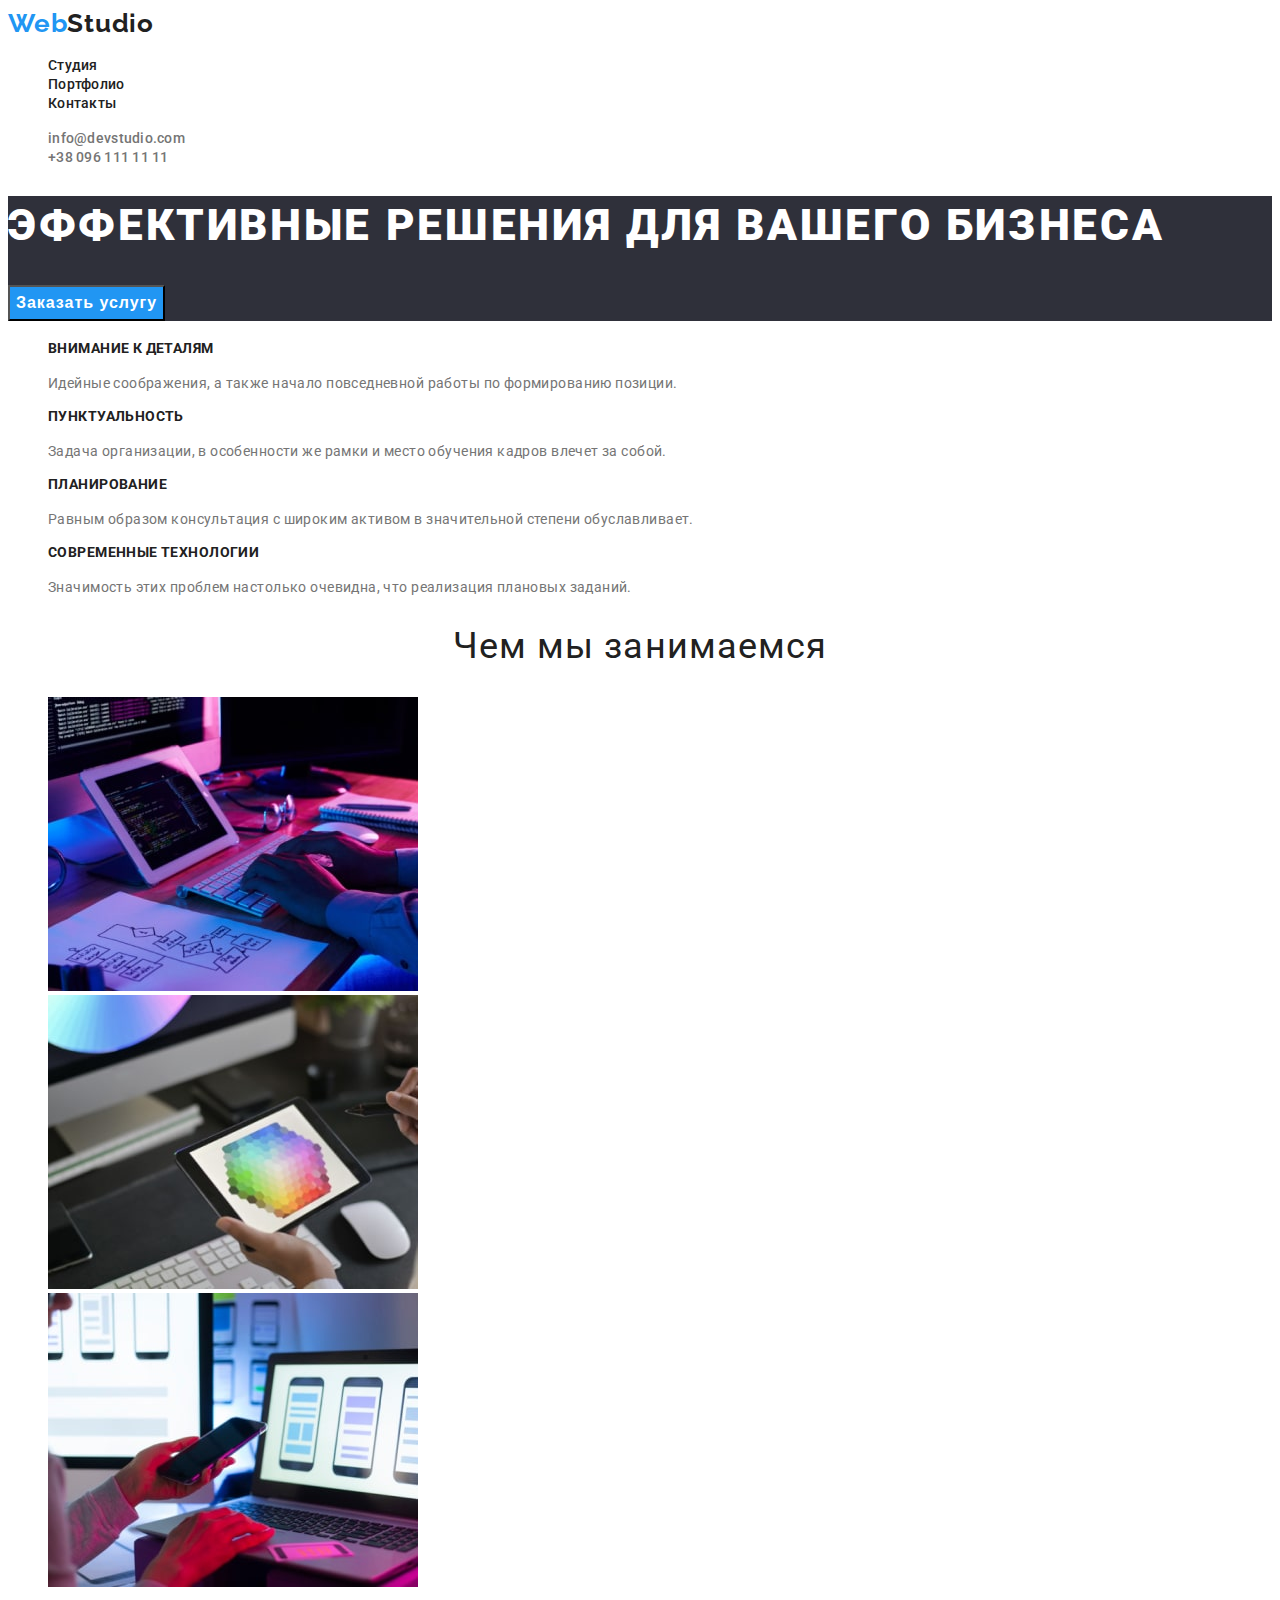
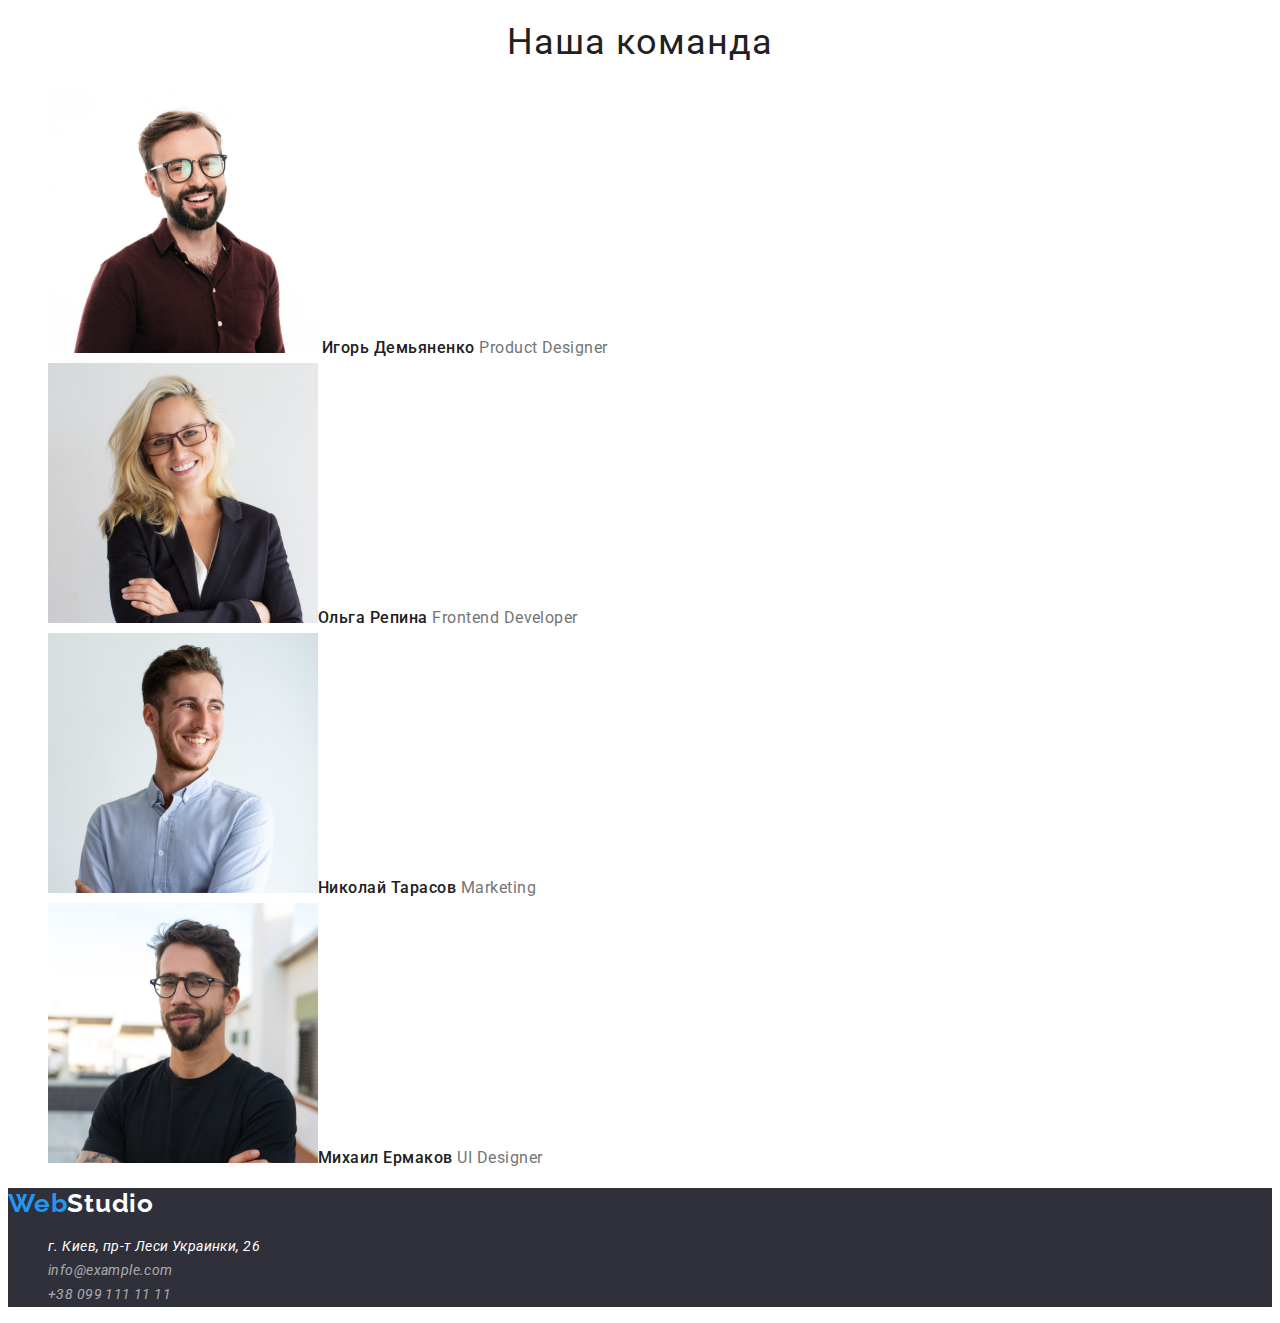
==== commit 3b4aa70a: "done4" ====
--- a/index.html
+++ b/index.html
@@ -7,13 +7,15 @@
     <title>Document</title>
     <link rel="preconnect" href="https://fonts.googleapis.com">
     <link rel="preconnect" href="https://fonts.gstatic.com" crossorigin>
-    <link href="https://fonts.googleapis.com/css2?family=Roboto:wght@500;700;900&display=swap" rel="stylesheet">
+    <link
+        href="https://fonts.googleapis.com/css2?family=Raleway:wght@700&family=Roboto:ital,wght@0,500;0,700;0,900;1,400&display=swap"
+        rel="stylesheet">
     <link rel="stylesheet" href="./css/styles.css">
 </head>
 <body>
     <header  class="header">
         <nav class="header-navigation">
-            <a href="" class="header-logo"><img src="./logo/webstudio-logo.svg" alt="логотип"></a>
+            <a href="" class="header-logo list"><span class="logo-web">Web</span>Studio</a>
         <ul class="header-navigation-list list">
             <li class="headar-item"> <a class="header-link link" href="">Студия</a></li>
             <li class="headar-item"> <a class="header-link link" href="">Портфолио</a></li>
@@ -37,23 +39,29 @@
     </section>
 
  <!-- hero strenghts-->
-        <section class="hero-strenghts">
-        <div class="hero-strenghts-box-attantion">
-            <h2 class="strenghts-title" hidden>Внимание к деталям</h2>
-        <p class="strenghts-title-description">Идейные соображения, а также начало повседневной работы по формированию позиции.</p>
-        </div>
-        <div class="hero-strenghts-box-time">
-            <h2 class="strenghts-title" hidden>Пунктуальность</h2>
-            <p class="strenghts-title-description">Задача организации, в особенности же рамки и место обучения кадров влечет за собой.</p>
-        </div>
-        <div class="hero-strenghts-box-planing">
-            <h2 class="strenghts-title" hidden>Планирование</h2>
-            <p class="strenghts-title-description">Равным образом консультация с широким активом в значительной степени обуславливает.</p>
-        </div>
-        <div class="hero-strenghts-box-tech">
-            <h2 class="strenghts-title" hidden>Современные технологии</h2>
-            <p class="strenghts-title-description">Значимость этих проблем настолько очевидна, что реализация плановых заданий.</p>
-        </div>
+        <section class="hero-strenghts ">
+            <h2 hidden>что то интерестное</h2>
+            <ul class="hero-strenghts list">
+               <li> 
+                    <h3 class="strenghts-title">Внимание к деталям</h3>
+                    <p class="strenghts-title-description">Идейные соображения, а также начало повседневной работы по формированию позиции.</p>
+                </li>
+             
+                <li>
+                    <h3 class="strenghts-title">Пунктуальность</h3>
+                    <p class="strenghts-title-description">Задача организации, в особенности же рамки и место обучения кадров влечет за собой.</
+                </li>
+
+                <li>
+                    <h3 class="strenghts-title">Планирование</h3>
+                    <p class="strenghts-title-description">Равным образом консультация с широким активом в значительной степени обуславливает.</p>
+                </li>
+    
+                <li>
+                    <h3 class="strenghts-title">Современные технологии</h3>
+                    <p class="strenghts-title-description">Значимость этих проблем настолько очевидна, что реализация плановых заданий.</p>
+                </li>
+            </ul>
         </section>
         <!--about our job-->
         <section>
@@ -68,25 +76,25 @@
         <section>
             <div><h2 class="our-team titel">Наша команда</h2></div>
             <ul class="our-team-pic list">
-                <li><img src="./our-team/our-team1.jpg" width="810" height="780" alt="Игорь Демьяненко"> <span class="our-team-name">Игорь Демьяненко</span><span class="our-team-position" lang="en"> Product Designer</span> </li>
-                <li><img src="./our-team/our-team2.jpg" width="810" height="780" alt="Ольга Репина"><span class="our-team-name">Ольга Репина</span><span class="our-team-position" lang="en"> Frontend Developer</span></li>
-                <li><img src="./our-team/our-team3.jpg" width="810" height="780" alt="Николай Тарасов"><span class="our-team-name">Николай Тарасов</span><span class="our-team-position" lang="en"> Marketing</span></li>
-                <li><img src="./our-team/our-team4.jpg" width="810" height="780" alt="Михаил Ермаков"><span class="our-team-name">Михаил Ермаков</span><span class="our-team-position" lang="en"> UI Designer</span></li>
+                <li><img src="./our-team/our-team1.jpg" width="270" height="260" alt="Игорь Демьяненко"> <span class="our-team-name">Игорь Демьяненко</span><span class="our-team-position" lang="en"> Product Designer</span> </li>
+                <li><img src="./our-team/our-team2.jpg" width="270" height="260" alt="Ольга Репина"><span class="our-team-name">Ольга Репина</span><span class="our-team-position" lang="en"> Frontend Developer</span></li>
+                <li><img src="./our-team/our-team3.jpg" width="270" height="260" alt="Николай Тарасов"><span class="our-team-name">Николай Тарасов</span><span class="our-team-position" lang="en"> Marketing</span></li>
+                <li><img src="./our-team/our-team4.jpg" width="270" height="260" alt="Михаил Ермаков"><span class="our-team-name">Михаил Ермаков</span><span class="our-team-position" lang="en"> UI Designer</span></li>
             </ul>
         </section>
 </main>
 
    <!--site bar-->
-<footer class="site-bar">
+<footer class="site-bar ">
 
-                <a href=""><img src="./logo/webstudio-logo.svg" alt="логотип"></a>
-                <address>
-                    <ul class="site-bar-list list">
-                        <li><a class="site-bar-location" href="https://goo.gl/maps/9mifJz8YDCH2JTNd8" target="_blank" rel="noopener noreferrer">г. Киев, пр-т Леси Украинки, 26</a></li>
-                        <li><a class="site-bar-contact" href="mailto:info@example.com">info@example.com</a></li>
-                        <li><a class="site-bar-contact" href="tel:+380991111111">+38 099 111 11 11</a></li>
-                    </ul>
-                </address>
+ <a href="" class="footer-logo list"><span class="logo-web">Web</span>Studio</a></a>
+ <address>
+    <ul class="site-bar-list list">
+        <li><a class="site-bar-location link" href="https://goo.gl/maps/9mifJz8YDCH2JTNd8" target="_blank" rel="noopener noreferrer">г. Киев, пр-т Леси Украинки, 26</a></li>
+        <li><a class="site-bar-contact link" href="mailto:info@example.com">info@example.com</a></li>
+        <li><a class="site-bar-contact link" href="tel:+380991111111">+38 099 111 11 11</a></li>
+    </ul>
+ </address>
 </footer> 
 
 </body>
--- a/css/styles.css
+++ b/css/styles.css
@@ -1,9 +1,8 @@
-
 :root {
-    --mine-titel-color: #212121;
-    --secondary-titel-color: #fff;
-    --main-text-color: #757575;
-    --accent-color: #2196f3;
+  --mine-titel-color: #212121;
+  --secondary-titel-color: #fff;
+  --main-text-color: #757575;
+  --accent-color: #2196f3;
 }
 
 body {
@@ -12,138 +11,152 @@
 
 .list {
   list-style: none;
+  text-decoration: none;
 }
 .link {
   text-decoration: none;
 }
-.link:hover, .link:focus{
-    color: var(--accent-color);
+.link:hover,
+.link:focus {
+  color: var(--accent-color);
 }
 
 /*----header---*/
+.header-logo {
+  font-family: Raleway;
+  font-style: normal;
+  font-weight: bold;
+  font-size: 26px;
+  line-height: 1.2;
+  letter-spacing: 0.03em;
+  color: #212121;
+}
+.logo-web {
+  color: #2196f3;
+}
 
 .header-link {
   font-weight: 500;
   font-size: 14px;
-  line-height: 1.14px;
+  line-height: 1.14;
   letter-spacing: 0.02em;
   color: #212121;
 }
 .header-tel {
   font-weight: 500;
   font-size: 14px;
-  line-height: 1.14px;
+  line-height: 1.14;
   letter-spacing: 0.02em;
-  color:  #757575;
+  color: #757575;
 }
 
 .header-mail {
-    font-weight: 500;
-font-size: 14px;
-line-height: 1.14px
-letter-spacing: 0.02em;
+  font-weight: 500;
+  font-size: 14px;
+  line-height: 1.14;
+  letter-spacing: 0.02em;
 
-color: #757575;
+  color: #757575;
 }
 
 /*----hero---*/
 
-.hero{
-background-color: #2F303A;
+.hero {
+  background-color: #2f303a;
 }
 
-.hero-text{
-font-family: Roboto;
-font-style: normal;
-font-weight: 900;
-font-size: 44px;
-line-height: 1.36px;
-letter-spacing: 0.06em;
-text-transform: uppercase;
-color: var(--secondary-titel-color);
+.hero-text {
+  font-weight: 900;
+  font-size: 44px;
+  line-height: 1.36;
+  letter-spacing: 0.06em;
+  text-transform: uppercase;
+  color: var(--secondary-titel-color);
 }
 
-.hero-button{
-font-family: Roboto;
-font-style: normal;
-font-weight: bold;
-font-size: 16px;
-line-height: 1.86px;
-letter-spacing: 0.06em;
-color: #FFFFFF;
+.hero-button {
+  font-weight: 700;
+  font-size: 16px;
+  line-height: 1.86;
+  letter-spacing: 0.06em;
+  color: #ffffff;
+  background-color: #2196f3;
 }
 
-/*---strenghts---*/
+/*---hero strenghts---*/
 
-
-.strenghts-title{
-font-weight: bold;
-font-size: 14px;
-line-height: 1.7px;
-letter-spacing: 0.03em;
-text-transform: uppercase;
-color: #212121;
+.strenghts-title {
+  font-weight: 700;
+  font-size: 14px;
+  line-height: 1.7;
+  letter-spacing: 0.03em;
+  text-transform: uppercase;
+  color: #212121;
 }
 
 .strenghts-title-description {
- font-weight: normal;
-font-size: 14px;
- line-height: 1.17px;
- letter-spacing: 0.03em;
- color: #757575;
+  font-size: 14px;
+  line-height: 1.17;
+  letter-spacing: 0.03em;
+  color: #757575;
 }
 
 .titel {
-font-weight: normal;
-font-size: 36px;
-line-height: 42px;
-text-align: center;
-letter-spacing: 0.03em;
+  font-weight: normal;
+  font-size: 36px;
+  line-height: 1.17;
+  text-align: center;
+  letter-spacing: 0.03em;
 
-color: #212121;
+  color: #212121;
 }
 
 .our-team-name {
-font-weight: 500;
-font-size: 16px;
-line-height: 1.18px;
-text-align: center;
-letter-spacing: 0.03em;
+  font-weight: 500;
+  font-size: 16px;
+  line-height: 1.18;
+  text-align: center;
+  letter-spacing: 0.03em;
 
-color: var(--mine-titel-color);
+  color: var(--mine-titel-color);
 }
 
-.our-team-position{
-font-size: 16px;
-line-height: 19px;
-text-align: center;
-letter-spacing: 0.03em;
+.our-team-position {
+  font-size: 16px;
+  line-height: 1.8;
+  text-align: center;
+  letter-spacing: 0.03em;
 
-color: var(--main-text-color);
+  color: var(--main-text-color);
 }
 
 /*--site bar--*/
 
 .site-bar {
-    background-color: #2F303A;
+  background-color: #2f303a;
 }
 
 .site-bar-location {
-font-family: Roboto;
-font-style: normal;
-font-weight: normal;
-font-size: 14px;
-line-height: 1.71px;
-letter-spacing: 0.03em;
+  font-size: 14px;
+  line-height: 1.71;
+  letter-spacing: 0.03em;
 
-color: #FFFFFF;
+  color: #ffffff;
 }
 
 .site-bar-contact {
-font-style: normal;
-font-weight: normal;
-font-size: 14px;
-line-height: 1.71px;
-letter-spacing: 0.03em;
-color: rgba(255, 255, 255, 0.6);
-}+  font-size: 14px;
+  line-height: 1.71;
+  letter-spacing: 0.03em;
+  color: rgba(255, 255, 255, 0.6);
+}
+
+.footer-logo {
+  font-family: Raleway;
+  font-style: normal;
+  font-weight: bold;
+  font-size: 26px;
+  line-height: 1.2;
+  letter-spacing: 0.03em;
+  color: #ffffff;
+}
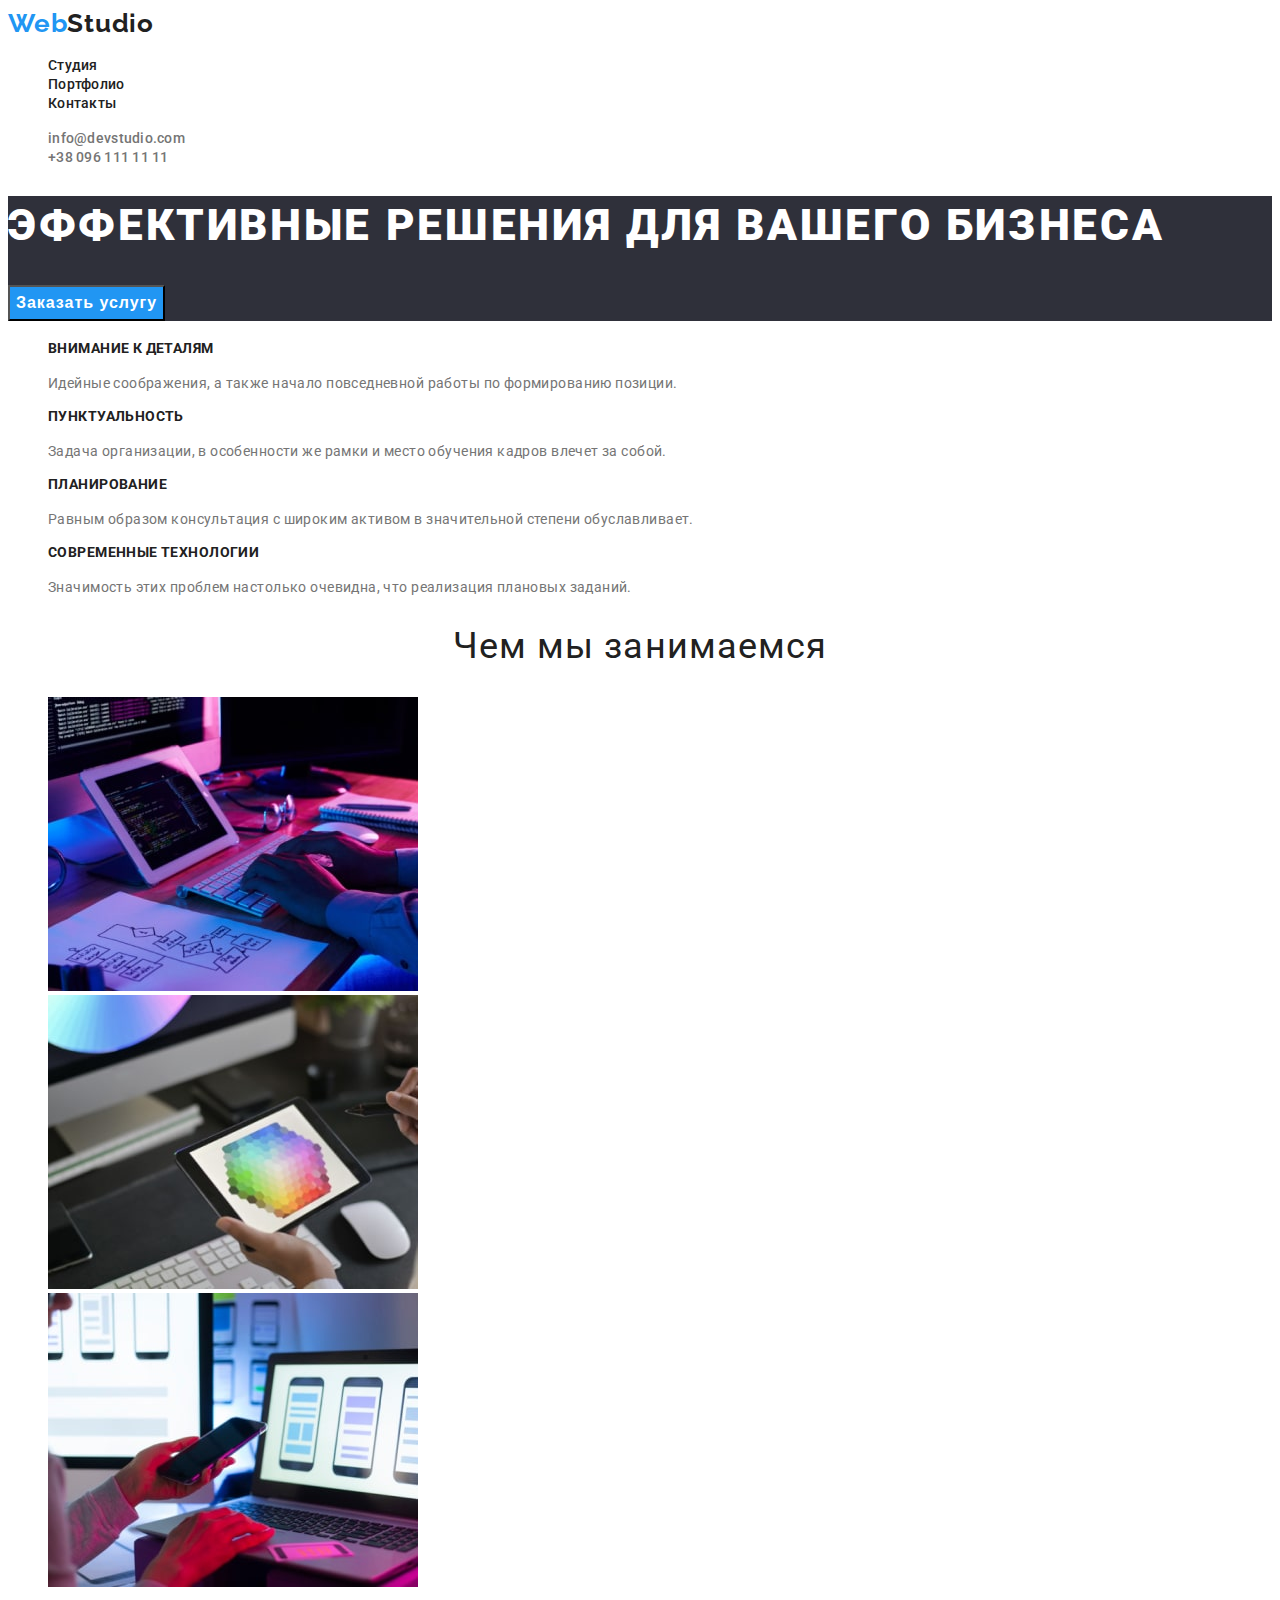
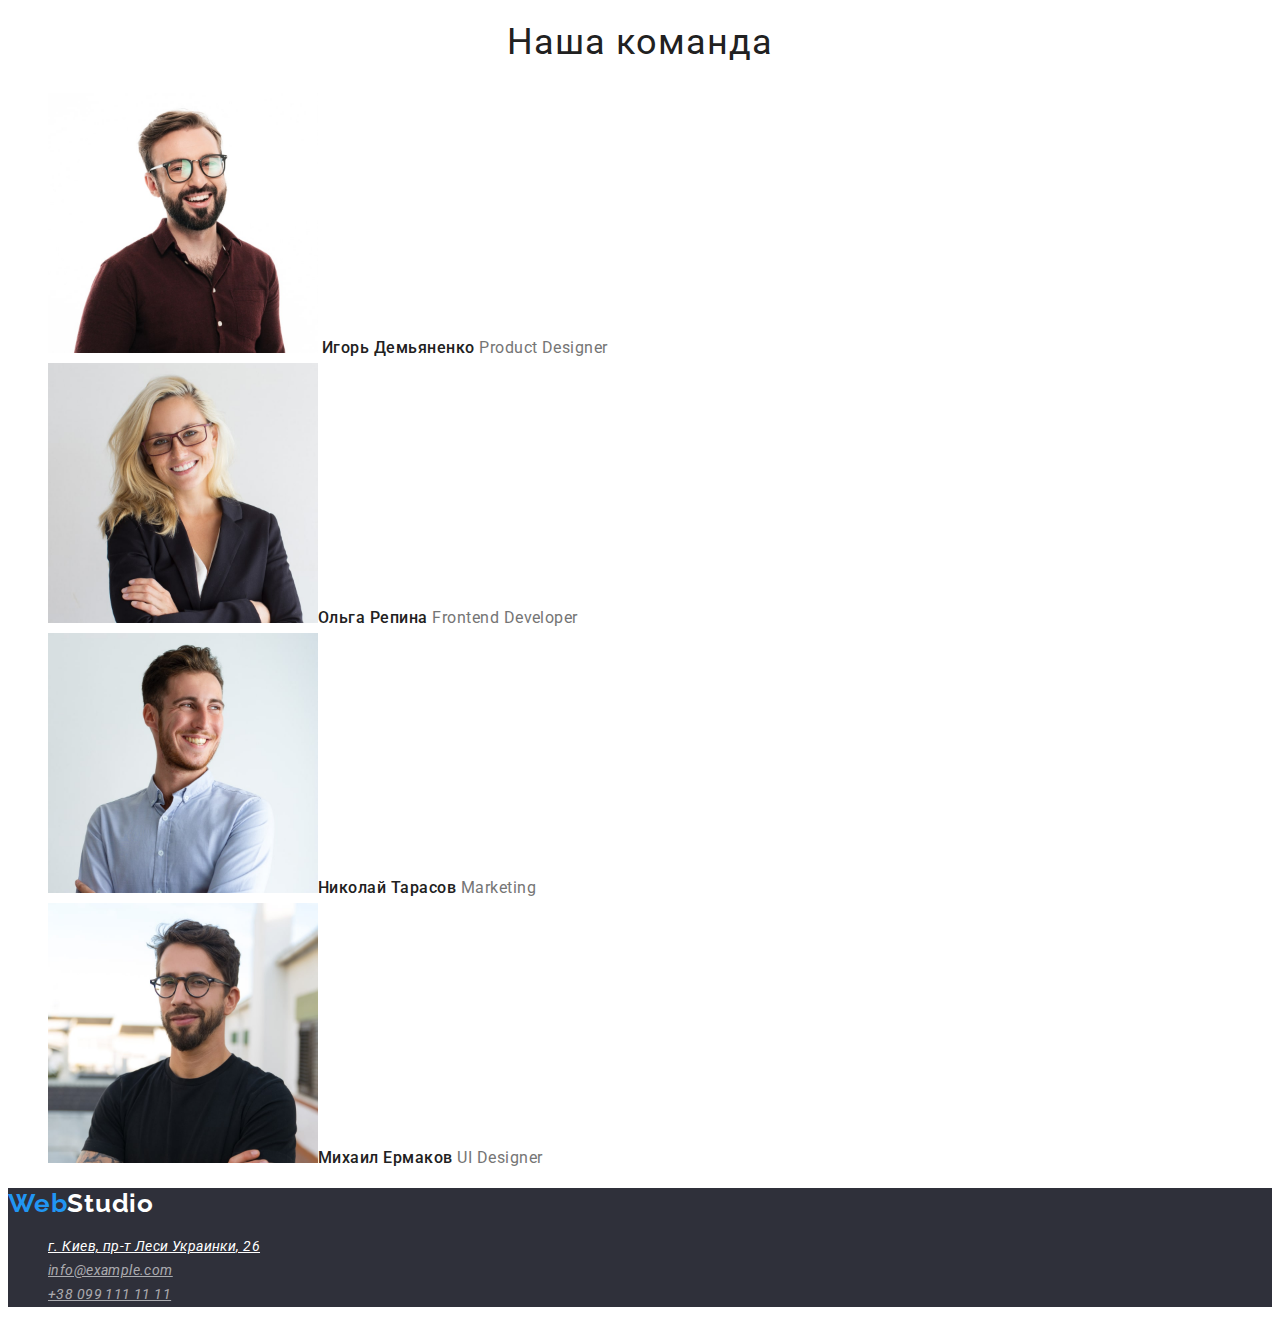
==== commit 61768ae8: "done5" ====
--- a/index.html
+++ b/index.html
@@ -85,17 +85,20 @@
 </main>
 
    <!--site bar-->
-<footer class="site-bar ">
-
- <a href="" class="footer-logo list"><span class="logo-web">Web</span>Studio</a></a>
- <address>
-    <ul class="site-bar-list list">
-        <li><a class="site-bar-location link" href="https://goo.gl/maps/9mifJz8YDCH2JTNd8" target="_blank" rel="noopener noreferrer">г. Киев, пр-т Леси Украинки, 26</a></li>
-        <li><a class="site-bar-contact link" href="mailto:info@example.com">info@example.com</a></li>
-        <li><a class="site-bar-contact link" href="tel:+380991111111">+38 099 111 11 11</a></li>
-    </ul>
- </address>
-</footer> 
-
-</body>
-</html>+   
+  <footer class="site-bar">
+    
+        <a href="" class="footer-logo list"><span class="logo-web">Web</span>Studio</a>
+        <address>
+            <ul class="site-bar-list list">
+                <li><a class="site-bar-location" href="https://goo.gl/maps/9mifJz8YDCH2JTNd8" target="_blank"
+                        rel="noopener noreferrer">г. Киев, пр-т Леси Украинки, 26</a></li>
+                <li><a class="site-bar-contact" href="mailto:info@example.com">info@example.com</a></li>
+                <li><a class="site-bar-contact" href="tel:+380991111111">+38 099 111 11 11</a></li>
+            </ul>
+        </address>
+    </footer>
+    
+    </body>
+    
+    </html>--- a/css/styles.css
+++ b/css/styles.css
@@ -160,3 +160,38 @@
   letter-spacing: 0.03em;
   color: #ffffff;
 }
+
+/*----Portfolio----*/
+.filter-button:hover,
+.filter-button {
+  background-color: var(--accent-color);
+  color: var(--secondary-titel-color);
+}
+.filter-button {
+  font-weight: 500;
+  font-size: 16px;
+  line-height: 1.62;
+  text-align: center;
+  letter-spacing: 0.03em;
+  color: #212121;
+  background-color: #f5f4fa;
+}
+
+.menu-titel {
+  font-size: 18px;
+  line-height: 2;
+  letter-spacing: 0.06em;
+  color: #212121;
+  text-decoration: none;
+  list-style: none;
+}
+
+.menu-link {
+  text-decoration: none;
+}
+.menu-description {
+  font-size: 16px;
+  line-height: 1.87;
+  letter-spacing: 0.03em;
+  color: #757575;
+}
